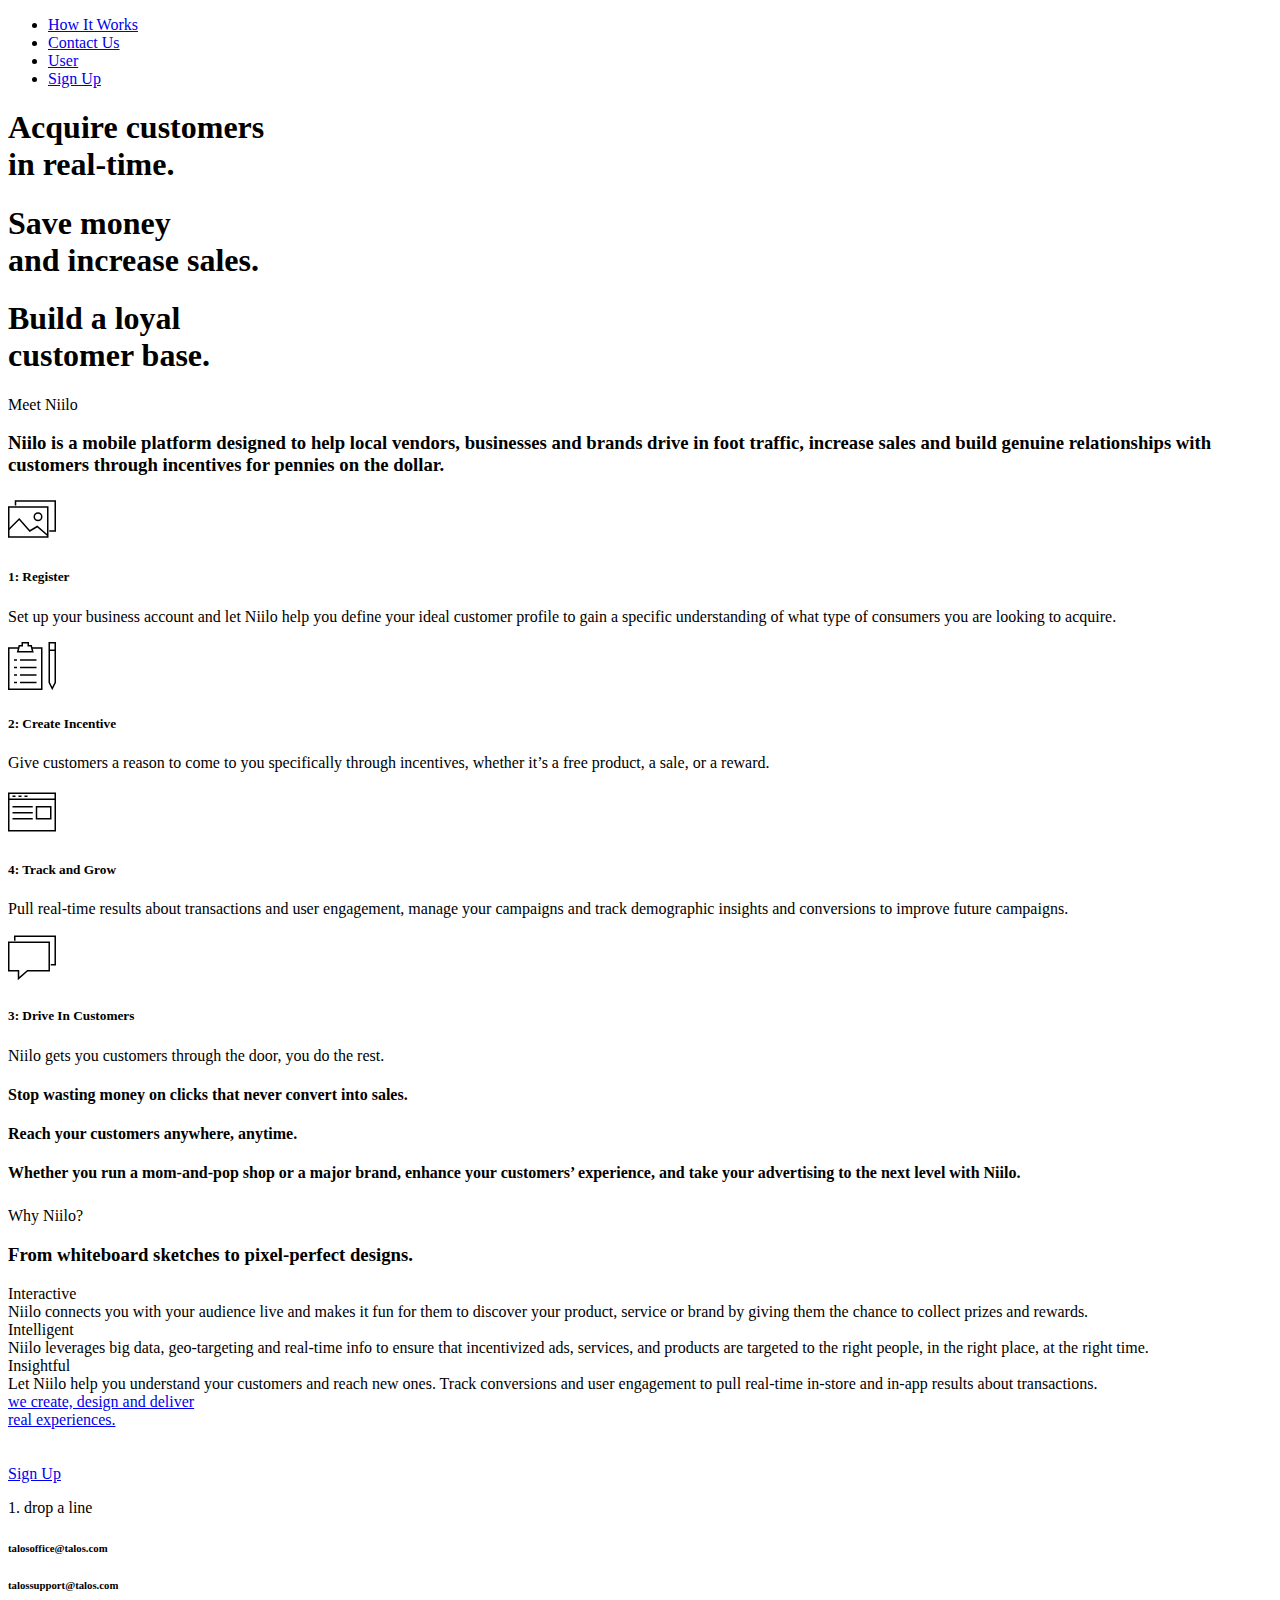
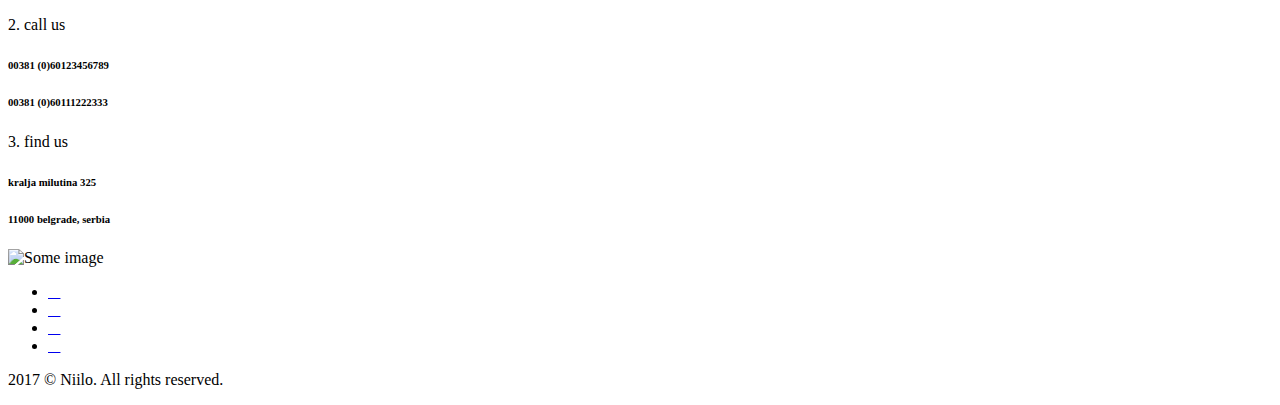
==== 1main/niilouser.html @ 0fad4020 "test branch" ====
<!DOCTYPE html>
<!--[if IE 8]><html class="no-js lt-ie9" lang="en"> <![endif]-->
<!--[if gt IE 8]>
<!--><html class="no-js" lang="en"><!--<![endif]-->
<head>

	<!-- Basic Page Needs
  ================================================== -->
	<meta charset="utf-8">
	<title>Niilo</title>
	<meta name="description" content="">
	<meta name="author" content="">

	<!-- Mobile Specific Metas
  ================================================== -->
	<meta name="viewport" content="width=device-width, initial-scale=1, maximum-scale=1">



	<!-- CSS
  ================================================== -->
	<link rel="stylesheet" href="css/base.css"/>
	<link rel="stylesheet" href="css/skeleton.css"/>
	<link rel="stylesheet" href="css/layout.css"/>
	<link rel="stylesheet" href="css/color.css"/>
	<link rel="stylesheet" href="css/font-awesome.css" />
	<link rel="stylesheet" href="css/et-line.css"/>
	<link rel="stylesheet" href="css/owl.carousel.css"/>
	<link rel="stylesheet" href="css/owl.transitions.css"/>
	<link rel="stylesheet" href="css/retina.css"/>



	<!-- Favicons
	================================================== -->
	<link rel="shortcut icon" href="favicon.png">
	<link rel="apple-touch-icon" href="apple-touch-icon.png">
	<link rel="apple-touch-icon" sizes="72x72" href="apple-touch-icon-72x72.png">
	<link rel="apple-touch-icon" sizes="114x114" href="apple-touch-icon-114x114.png">

	<script type="text/javascript" src="js/modernizr.custom.js"></script>


</head>
<body class="royal_preloader">

	<div id="royal_preloader"></div>

	<!-- MENU
    ================================================== -->


		<!-- Ensure links in Nav Bar redirect to appropriate spot on page -->

		<nav id="menu-wrap" class="menu-back cbp-af-header">
			<div class="container">
				<div class="twelve columns">
					<div class="logo"></div>
					<ul class="slimmenu">
						<li>
							<a href="#home">How It Works</a> <!--Top of Page-->
						</li>
						<li>
							<a href="#about">Contact Us</a> <!--Very bottom -->
						</li>
						<li>
							<a href="#work">User</a> <!-- Separate page "Users". Will use "Main" layout.-->
						</li>
						<li>
							<a href="#services">Sign Up</a> <!--Separate page. "Sign Up" will use "Travel" layout. -->
						</li>
						<!--<li>
							<a href="#blog">GONE</a>
						</li> -->
					</ul>
				</div>
			</div>
		</nav>

	<!-- Primary Page Layout  Turn "Your Digital Solution" to "Your AI-Powered Marketeer"
	================================================== -->

		<div class="section full-height" id="home">
			<div class="home-carousel-wrap">
				<div id="sync1" class="owl-carousel">
					<div class="item background-home-image-1">
						<div class="home-mask"></div>
						<div class="home-text">
							<div class="container fade-elements">
								<div class="twelve columns">
									<h1>Acquire customers <br>in real-time.</h1>
								</div>
							</div>
						</div>
					</div>
					<div class="item background-home-image-2">
						<div class="home-mask"></div>
						<div class="home-text">
							<div class="container fade-elements">
								<div class="twelve columns">
									<h1>Save money <br>and increase sales.</h1>
								</div>
							</div>
						</div>
					</div>
					<div class="item background-home-image-3">
						<div class="home-mask"></div>
						<div class="home-text">
							<div class="container fade-elements">
								<div class="twelve columns">
									<h1>Build a loyal<br> customer base.</h1>
								</div>
							</div>
						</div>
					</div>
				</div>

				<div id="sync2" class="owl-carousel fade-elements">
					<div class="item">
					</div>
					<div class="item">
					</div>
					<div class="item">
					</div>
				</div>
			</div>

			<a href="#about" data-gal="m_PageScroll2id" data-ps2id-offset="78"><div class="link-down fade-elements"></div></a>

		</div>


		<div class="section back-white" id="about">
			<div class="section padding-top-bottom">
				<div class="container">
					<div class="twelve columns">
						<div class="title-text left">
							<p><span>Meet Niilo</span></p>
							<h3>Niilo is a mobile platform designed to help local vendors, businesses and brands drive in foot traffic, increase sales and build genuine relationships with customers through incentives for pennies on the dollar.</h3>
						</div>
					</div>
					<div class="six columns" >
						<div class="about-wrap">
							<div class="about-icon">
								<svg version="1.1" id="svg-icon-1" xmlns="http://www.w3.org/2000/svg" xmlns:xlink="http://www.w3.org/1999/xlink" x="0px" y="0px"
									 width="48px" height="48px" viewBox="0 0 64 64" enable-background="new 0 0 64 64" xml:space="preserve">
								<g>
									<rect x="1" y="16" fill="none" stroke="#000000" stroke-width="2" stroke-miterlimit="10" width="52" height="40"/>
								</g>
								<polyline fill="none" stroke="#000000" stroke-width="2" stroke-miterlimit="10" points="10,14 10,8 63,8 63,48 55,48 "/>
								<polyline fill="none" stroke="#000000" stroke-width="2" stroke-miterlimit="10" points="1,46 15,32 29,48 39,42 53,54 "/>
								<circle fill="none" stroke="#000000" stroke-width="2" stroke-miterlimit="10" cx="40" cy="29" r="5"/>
								</svg>
							</div>
							<h5 data-scroll-reveal="enter bottom move 100px over 1s after 0.3s">1: Register</h5>
							<p data-scroll-reveal="enter bottom move 100px over 1s after 0.3s">Set up your business account and let Niilo help you define your ideal customer profile to gain a specific understanding of what type of consumers you are looking to acquire.</p>
						</div>
					</div>
					<div class="six columns" >
						<div class="about-wrap">
							<div class="about-icon">
								<svg version="1.1" id="svg-icon-2" xmlns="http://www.w3.org/2000/svg" xmlns:xlink="http://www.w3.org/1999/xlink" x="0px" y="0px"
									 width="48px" height="48px" viewBox="0 0 64 64" enable-background="new 0 0 64 64" xml:space="preserve">
								<line fill="none" stroke="#000000" stroke-width="2" stroke-miterlimit="10" x1="16" y1="24" x2="38" y2="24"/>
								<line fill="none" stroke="#000000" stroke-width="2" stroke-miterlimit="10" x1="16" y1="34" x2="38" y2="34"/>
								<line fill="none" stroke="#000000" stroke-width="2" stroke-miterlimit="10" x1="16" y1="44" x2="38" y2="44"/>
								<line fill="none" stroke="#000000" stroke-width="2" stroke-miterlimit="10" x1="16" y1="54" x2="38" y2="54"/>
								<line fill="none" stroke="#000000" stroke-width="2" stroke-miterlimit="10" x1="12" y1="24" x2="8" y2="24"/>
								<line fill="none" stroke="#000000" stroke-width="2" stroke-miterlimit="10" x1="12" y1="34" x2="8" y2="34"/>
								<line fill="none" stroke="#000000" stroke-width="2" stroke-miterlimit="10" x1="12" y1="44" x2="8" y2="44"/>
								<line fill="none" stroke="#000000" stroke-width="2" stroke-miterlimit="10" x1="12" y1="54" x2="8" y2="54"/>
								<polyline fill="none" stroke="#000000" stroke-width="2" stroke-miterlimit="10" points="14,8 1,8 1,63 45,63 45,8 32,8 "/>
								<polygon fill="none" stroke="#000000" stroke-width="2" stroke-miterlimit="10" points="27,5 27,1 19,1 19,5 15,5 13,13 33,13 31,5
									"/>
								<polygon fill="none" stroke="#000000" stroke-width="2" stroke-miterlimit="10" points="55,1 55,54 59,62 63,54 63,1 "/>
								<line fill="none" stroke="#000000" stroke-width="2" stroke-miterlimit="10" x1="55" y1="11" x2="63" y2="11"/>
								</svg>
							</div>
							<h5 data-scroll-reveal="enter bottom move 100px over 1s after 0.5s">2: Create Incentive</h5>
							<p data-scroll-reveal="enter bottom move 100px over 1s after 0.5s">Give customers a reason to come to you specifically through incentives, whether it’s a free product, a sale, or a reward.</p>
						</div>
					</div>
					<div class="six columns" >
						<div class="about-wrap">
							<div class="about-icon">
								<svg version="1.1" id="svg-icon-3" xmlns="http://www.w3.org/2000/svg" xmlns:xlink="http://www.w3.org/1999/xlink" x="0px" y="0px"
									 width="48px" height="48px" viewBox="0 0 64 64" enable-background="new 0 0 64 64" xml:space="preserve">
								<rect x="1" y="7" fill="none" stroke="#000000" stroke-width="2" stroke-miterlimit="10" width="62" height="50"/>
								<line fill="none" stroke="#000000" stroke-width="2" stroke-miterlimit="10" x1="1" y1="15" x2="63" y2="15"/>
								<line fill="none" stroke="#000000" stroke-width="2" stroke-miterlimit="10" x1="10" y1="11" x2="6" y2="11"/>
								<line fill="none" stroke="#000000" stroke-width="2" stroke-miterlimit="10" x1="18" y1="11" x2="14" y2="11"/>
								<line fill="none" stroke="#000000" stroke-width="2" stroke-miterlimit="10" x1="26" y1="11" x2="22" y2="11"/>
								<line fill="none" stroke="#000000" stroke-width="2" stroke-miterlimit="10" x1="6" y1="25" x2="33" y2="25"/>
								<line fill="none" stroke="#000000" stroke-width="2" stroke-miterlimit="10" x1="6" y1="33" x2="33" y2="33"/>
								<line fill="none" stroke="#000000" stroke-width="2" stroke-miterlimit="10" x1="6" y1="41" x2="33" y2="41"/>
								<rect x="38" y="25" fill="none" stroke="#000000" stroke-width="2" stroke-miterlimit="10" width="19" height="16"/>
								</svg>
							</div>
							<h5 data-scroll-reveal="enter bottom move 100px over 1s after 0.3s">4: Track and Grow</h5>
							<p data-scroll-reveal="enter bottom move 100px over 1s after 0.3s">Pull real-time results about transactions and user engagement, manage your campaigns and track demographic insights and conversions to improve future campaigns.</p>
						</div>
					</div>
					<div class="six columns" >
						<div class="about-wrap">
							<div class="about-icon">
								<svg version="1.1" id="svg-icon-4" xmlns="http://www.w3.org/2000/svg" xmlns:xlink="http://www.w3.org/1999/xlink" x="0px" y="0px"
									 width="48px" height="48px" viewBox="0 0 64 64" enable-background="new 0 0 64 64" xml:space="preserve">
								<polygon fill="none" stroke="#000000" stroke-width="2" stroke-miterlimit="10" points="26,49.042 54.963,49.042 54.963,11.042
									1,11.042 1,49.042 14,49.042 14,59.486 "/>
								<polyline fill="none" stroke="#000000" stroke-width="2" stroke-miterlimit="10" points="57,41.042 62.963,41.042 62.963,3.042
									9,3.042 9,9 "/>
								</svg>
							</div>
							<h5 data-scroll-reveal="enter bottom move 100px over 1s after 0.5s">3: Drive In Customers</h5>
							<p data-scroll-reveal="enter bottom move 100px over 1s after 0.5s">Niilo gets you customers through the door, you do the rest.</p>
						</div>
					</div>
				</div>
			</div>


			<!-- Ashley would like the text centered, and the bar/quotes removed -->



			<div class="section padding-top-bottom back-dark">
				<div id="owl-sep-1" class="owl-carousel owl-theme" data-scroll-reveal="enter left move 150px over 0.7s after 0.2s">
					<div class="item">
						<div class="container">
							<div class="twelve columns">
								<div class="quote">
									<h4>Stop wasting money on clicks that never convert into sales.</h4>
								</div>
							</div>
						</div>
					</div>
					<div class="item">
						<div class="container">
							<div class="twelve columns">
								<div class="quote">
									<h4>Reach your customers anywhere, anytime.</h4>
								</div>
							</div>
						</div>
					</div>
					<div class="item">
						<div class="container">
							<div class="twelve columns">
								<div class="quote">
									<h4>Whether you run a mom-and-pop shop or a major brand, enhance your customers’ experience, and take your advertising to the next level with Niilo.</h4>
								</div>
							</div>
						</div>
					</div>
				</div>
			</div>




			<!-- Ashley would like this section removed



			<div class="section padding-top-bottom back-white">
				<div class="container">
					<div class="twelve columns">
						<div class="title-text left">
							<p>b. <span>our team</span></p>
							<h3 >We're a close team of creatives, designers & developers who work together to create beautiful, engaging digital experiences.</h3>
						</div>
					</div>
					<div class="four columns"  data-scroll-reveal="enter bottom move 100px over 1s after 0.3s">
						<div class="team-wrap fst">
							<h6>Alex Andrews</h6>
							<p>Vivamus dapibus rutrum mi ut aliquam. In hac habitasse platea dictumst. Integer sagittis neque a tortor tempor in.</p>
							<div class="social-team">
								<ul class="list-social-team">
									<li class="icon-team tipped" data-title="twitter"  data-tipper-options='{"direction":"top","follow":"true"}'>
										<a href="#">&#xf099;</a>
									</li>
									<li class="icon-team tipped" data-title="github"  data-tipper-options='{"direction":"top","follow":"true"}'>
										<a href="#">&#xf09b;</a>
									</li>
									<li class="icon-team tipped" data-title="pinterest"  data-tipper-options='{"direction":"top","follow":"true"}'>
										<a href="#">&#xf231;</a>
									</li>
									<li class="icon-team tipped" data-title="facebook"  data-tipper-options='{"direction":"top","follow":"true"}'>
										<a href="#">&#xf09a;</a>
									</li>
								</ul>
							</div>
							<img src="images/team1.png" alt="Some image" />
						</div>
					</div>
					<div class="four columns"  data-scroll-reveal="enter bottom move 100px over 1s after 0.5s">
						<div class="team-wrap snd">
							<h6>Marco Kulis</h6>
							<p>Vivamus dapibus rutrum mi ut aliquam. In hac habitasse platea dictumst. Integer sagittis neque a tortor tempor in.</p>
							<div class="social-team">
								<ul class="list-social-team">
									<li class="icon-team tipped" data-title="twitter"  data-tipper-options='{"direction":"top","follow":"true"}'>
										<a href="#">&#xf099;</a>
									</li>
									<li class="icon-team tipped" data-title="github"  data-tipper-options='{"direction":"top","follow":"true"}'>
										<a href="#">&#xf09b;</a>
									</li>
									<li class="icon-team tipped" data-title="pinterest"  data-tipper-options='{"direction":"top","follow":"true"}'>
										<a href="#">&#xf231;</a>
									</li>
									<li class="icon-team tipped" data-title="facebook"  data-tipper-options='{"direction":"top","follow":"true"}'>
										<a href="#">&#xf09a;</a>
									</li>
								</ul>
							</div>
							<img src="images/team2.png" alt="Some image" />
						</div>
					</div>
					<div class="four columns"  data-scroll-reveal="enter bottom move 100px over 1s after 0.7s">
						<div class="team-wrap trd">
							<h6>Frank Furius</h6>
							<p>Vivamus dapibus rutrum mi ut aliquam. In hac habitasse platea dictumst. Integer sagittis neque a tortor tempor in.</p>
							<div class="social-team">
								<ul class="list-social-team">
									<li class="icon-team tipped" data-title="twitter"  data-tipper-options='{"direction":"top","follow":"true"}'>
										<a href="#">&#xf099;</a>
									</li>
									<li class="icon-team tipped" data-title="github"  data-tipper-options='{"direction":"top","follow":"true"}'>
										<a href="#">&#xf09b;</a>
									</li>
									<li class="icon-team tipped" data-title="pinterest"  data-tipper-options='{"direction":"top","follow":"true"}'>
										<a href="#">&#xf231;</a>
									</li>
									<li class="icon-team tipped" data-title="facebook"  data-tipper-options='{"direction":"top","follow":"true"}'>
										<a href="#">&#xf09a;</a>
									</li>
								</ul>
							</div>
							<img src="images/team3.png" alt="Some image" />
						</div>
					</div>
				</div>
			</div>




-->

<!-- This section previously had numbers and counters. I've since removed the variables to instead leave a plain image -->


			<div class="section padding-top-bottom">
				<div class="parallax-1"></div>
				<div class="dark-over-sep"></div>
				<div class="container z-bigger">
					<div class="three columns">
						<div class="counter-wrap">
							<p></p>
							<h6></h6>
						</div>
					</div>
					<div class="three columns">
						<div class="counter-wrap">
							<p></span></p>
							<h6></h6>
						</div>
					</div>
					<div class="three columns">
						<div class="counter-wrap">
							<p></span></p>
							<h6></h6>
						</div>
					</div>
					<div class="three columns">
						<div class="counter-wrap">
							<p></span></p>
							<h6></h6>
						</div>
					</div>
				</div>
			</div>
		</div>



		<!-- Removal.


		<div class="section back-white" id="work">
			<div class="section padding-top-bottom">




				<div class="container">
					<div class="twelve columns">
						 <div class="title-text left">
							<p>c. <span>we do magic</span></p>
							<h3>We take pride in delivering only the best. We're an agency born out of a passion to make great products.</h3>
						</div>
					</div>

					<div class="clear"></div>

					<div class="portfolio"></div>

					<div class="expander-wrap relative">
						<div id="expander-wrap">
							<p class="cls-btn"><a class="close"></a></p>
							<div class="expander-inner"></div>
						</div>
					</div>

					<div class="clear"></div>

					<div class="five columns">
						<div class="work-wrap">
							<img src="images/portfolio/1a.jpg" alt="Some image"  data-scroll-reveal="enter bottom move 150px over 1s after 0.1s" />
							<img src="images/portfolio/1b.jpg" alt="Some image"  data-scroll-reveal="enter bottom move 150px over 1s after 0.3s" />
							<img src="images/portfolio/1c.jpg" alt="Some image"  data-scroll-reveal="enter bottom move 150px over 1s after 0.5s" />
						</div>
					</div>
					<div class="seven columns" data-scroll-reveal="enter right move 150px over 1s after 1.6s">
						<div class="translate-left">
							<div class="description-title-text left">
								<p>branding. <span>project title</span></p>
							</div>
							<div class="des-programs-author left">
								<h6>art direction, branding graphic design, html, css</h6>
								<p>author: <span>marco kulis</span></p>
								<a class="expander tipped" href="project1.html" data-title="ajax expander" data-tipper-options='{"direction":"top","follow":"true"}'><div class="link">discover</div></a>
							</div>
						</div>
					</div>

					<div class="clear"></div>

					<div class="five columns float-right">
						<div class="work-wrap">
							<img src="images/portfolio/4a.jpg" alt="Some image"  data-scroll-reveal="enter bottom move 150px over 1s after 0.1s" />
							<img src="images/portfolio/4b.jpg" alt="Some image"  data-scroll-reveal="enter bottom move 150px over 1s after 0.3s" />
							<img src="images/portfolio/4c.jpg" alt="Some image"  data-scroll-reveal="enter bottom move 150px over 1s after 0.5s" />
						</div>
					</div>
					<div class="seven columns float-right" data-scroll-reveal="enter left move 150px over 1s after 1.6s">
						<div class="translate-right">
							<div class="description-title-text right">
								<p>design. <span>project title</span></p>
							</div>
							<div class="des-programs-author right">
								<h6>art direction, branding graphic design, html, css</h6>
								<p>author: <span>marco kulis</span></p>
								<a class="expander tipped" href="project2.html" data-title="ajax expander" data-tipper-options='{"direction":"top","follow":"true"}'><div class="link">discover</div></a>
							</div>
						</div>
					</div>

					<div class="clear"></div>

					<div class="five columns">
						<div class="work-wrap">
							<img src="images/portfolio/3a.jpg" alt="Some image"  data-scroll-reveal="enter bottom move 150px over 1s after 0.1s" />
							<img src="images/portfolio/3b.jpg" alt="Some image"  data-scroll-reveal="enter bottom move 150px over 1s after 0.3s" />
							<img src="images/portfolio/3c.jpg" alt="Some image"  data-scroll-reveal="enter bottom move 150px over 1s after 0.5s" />
						</div>
					</div>
					<div class="seven columns" data-scroll-reveal="enter right move 150px over 1s after 1.6s">
						<div class="translate-left">
							<div class="description-title-text left">
								<p>art direction. <span>project title</span></p>
							</div>
							<div class="des-programs-author left">
								<h6>art direction, branding graphic design, html, css</h6>
								<p>author: <span>marco kulis</span></p>
								<a class="expander tipped" href="project3.html" data-title="ajax expander" data-tipper-options='{"direction":"top","follow":"true"}'><div class="link">discover</div></a>
							</div>
						</div>
					</div>

					<div class="clear"></div>

					<div class="five columns float-right">
						<div class="work-wrap">
							<img src="images/portfolio/2a.jpg" alt="Some image"  data-scroll-reveal="enter bottom move 150px over 1s after 0.1s" />
							<img src="images/portfolio/2b.jpg" alt="Some image"  data-scroll-reveal="enter bottom move 150px over 1s after 0.3s" />
							<img src="images/portfolio/2c.jpg" alt="Some image"  data-scroll-reveal="enter bottom move 150px over 1s after 0.5s" />
						</div>
					</div>
					<div class="seven columns float-right" data-scroll-reveal="enter left move 150px over 1s after 1.6s">
						<div class="translate-right">
							<div class="description-title-text right">
								<p>branding. <span>project title</span></p>
							</div>
							<div class="des-programs-author right">
								<h6>art direction, branding graphic design, html, css</h6>
								<p>author: <span>marco kulis</span></p>
								<a class="expander tipped" href="project4.html" data-title="ajax expander" data-tipper-options='{"direction":"top","follow":"true"}'><div class="link">discover</div></a>
							</div>
						</div>
					</div>

					<div class="clear"></div>
				</div>
			</div>





			<a href="#contact" data-gal="m_PageScroll2id" data-ps2id-offset="78">
				<div class="section back-dark">
					<div class="portfolio-bottom-link">work with us</div>
				</div>
			</a>
			<div class="section padding-top-bottom">
				<div class="parallax-2"></div>
				<div class="dark-over-sep"></div>
				<div class="container z-bigger">
					<div class="twelve columns" data-scroll-reveal="enter bottom move 150px over 0.7s after 0.2s">
						<div id="owl-logos" class="owl-carousel owl-theme">
							<div class="item">
								<img  src="images/logos/white1.png" alt="" />
							</div>
							<div class="item">
								<img  src="images/logos/white2.png" alt="" />
							</div>
							<div class="item">
								<img  src="images/logos/white3.png" alt="" />
							</div>
							<div class="item">
								<img  src="images/logos/white4.png" alt="" />
							</div>
							<div class="item">
								<img  src="images/logos/white5.png" alt="" />
							</div>
							<div class="item">
								<img  src="images/logos/white6.png" alt="" />
							</div>
							<div class="item">
								<img  src="images/logos/white1.png" alt="" />
							</div>
							<div class="item">
								<img  src="images/logos/white2.png" alt="" />
							</div>
							<div class="item">
								<img  src="images/logos/white3.png" alt="" />
							</div>
							<div class="item">
								<img  src="images/logos/white4.png" alt="" />
							</div>
							<div class="item">
								<img  src="images/logos/white5.png" alt="" />
							</div>
							<div class="item">
								<img  src="images/logos/white6.png" alt="" />
							</div>
						</div>
					</div>
				</div>
			</div>
		</div>








		<div class="section back-white" id="services">
			<div class="section padding-top-bottom">
				<div class="container">
					<div class="twelve columns">
						<div class="title-text left">
							<p>d. <span>engaging digital</span></p>
							<h3>We create successful, innovative digital products from the initial concept through full product launch.</h3>
						</div>
					</div>
					<div class="four columns" data-scroll-reveal="enter bottom move 100px over 1s after 0.3s">
						<div class="services-wrap back-gray">
							<h5><span>&#xe001;</span> perfect design.</h5>
							<p>Proin fringilla augue at maximus vestibulum. Nam pulvinar vitae neque et porttitor. Praesent sed nisi eleifend.</p>
						</div>
					</div>
					<div class="four columns" data-scroll-reveal="enter bottom move 100px over 1s after 0.5s">
						<div class="services-wrap back-gray">
							<h5><span>&#xe02b;</span> web development.</h5>
							<p>Proin fringilla augue at maximus vestibulum. Nam pulvinar vitae neque et porttitor. Praesent sed nisi eleifend.</p>
						</div>
					</div>
					<div class="four columns" data-scroll-reveal="enter bottom move 100px over 1s after 0.7s">
						<div class="services-wrap back-gray">
							<h5><span>&#xe040;</span> social media.</h5>
							<p>Proin fringilla augue at maximus vestibulum. Nam pulvinar vitae neque et porttitor. Praesent sed nisi eleifend.</p>
						</div>
					</div>

					<div class="clear"></div>

					<div class="four columns" data-scroll-reveal="enter bottom move 100px over 1s after 0.3s">
						<div class="services-wrap back-gray">
							<h5><span>&#xe033;</span> graphic design.</h5>
							<p>Proin fringilla augue at maximus vestibulum. Nam pulvinar vitae neque et porttitor. Praesent sed nisi eleifend.</p>
						</div>
					</div>
					<div class="four columns" data-scroll-reveal="enter bottom move 100px over 1s after 0.5s">
						<div class="services-wrap back-gray">
							<h5><span>&#xe050;</span> reliable results.</h5>
							<p>Proin fringilla augue at maximus vestibulum. Nam pulvinar vitae neque et porttitor. Praesent sed nisi eleifend.</p>
						</div>
					</div>
					<div class="four columns" data-scroll-reveal="enter bottom move 100px over 1s after 0.7s">
						<div class="services-wrap back-gray">
							<h5><span>&#xe032;</span> copy writing.</h5>
							<p>Proin fringilla augue at maximus vestibulum. Nam pulvinar vitae neque et porttitor. Praesent sed nisi eleifend.</p>
						</div>
					</div>
				</div>
			</div>


		-->
			<div class="section padding-bottom">
				<div class="container">
					<div class="twelve columns">
						<div class="title-text left">
							<p><span>Why Niilo?</span></p>
							<h3>From whiteboard sketches to pixel-perfect designs.</h3>
						</div>
					</div>



					<!-- Make sure each div is equal in size, consistent in style -->


					<div class="twelve columns">
						<div class="pricing-wrap">
							<div class="pricing-plan back-dark3" data-scroll-reveal="enter bottom move 100px over 1s after 0.3s">
								<div class="top">Interactive</div>
								<div class="price"><span class="small">Niilo connects you with your audience live and makes it fun for them to discover your product, service or brand by giving them the chance to collect prizes and rewards.</span></div>
							</div>

							<div class="pricing-plan back-dark2" data-scroll-reveal="enter bottom move 100px over 1s after 0.5s">
								<div class="top">Intelligent</div>
								<div class="price"><span class="small">Niilo leverages big data, geo-targeting and real-time info to ensure that incentivized ads, services, and products are targeted to the right people, in the right place, at the right time.</span></div>
							</div>

							<div class="pricing-plan back-dark1" data-scroll-reveal="enter bottom move 100px over 1s after 0.7s">
								<div class="top">Insightful</div>
								<div class="price"><span class="small">Let Niilo help you understand your customers and reach new ones.  Track conversions and user engagement to pull real-time in-store and in-app results about transactions.</span></div>
							</div>
						</div>
					</div>
				</div>
			</div>
			<a href="#contact" data-gal="m_PageScroll2id" data-ps2id-offset="78">
				<div class="section back-dark">
					<div class="parallax-3"></div>
					<div class="dark-over-sep"></div>
					<div class="services-bottom-link">we create, design and deliver<br>real experiences.</div>
				</div>
			</a>
		</div>


<!-- Removal


		<div class="section back-white" id="blog">
			<div class="section padding-top-bottom">
				<div class="container">
					<div class="twelve columns">
						<div class="title-text left">
							<p>f. <span>you inspired me</span></p>
							<h3>I think the word 'blog' is an ugly word. I just don't know why people can't use the word 'journal.'</h3>
						</div>
					</div>
					<div class="six columns">
						<div class="journal-wrap">
							<img  src="images/blog/1.jpg" alt="" data-scroll-reveal="enter right move 150px over 0.7s after 0.2s"/>
							<div class="journal-det" data-scroll-reveal="enter right move 150px over 0.7s after 0.6s">
								<h6>author: Marco Kulis. <span>07.09.2016.</span></h6>
								<h5>Day of photography.</h5>
								<a href="../2blog/post.html"><div class="link">read more</div></a>
							</div>
						</div>
					</div>
					<div class="six columns">
						<div class="journal-wrap">
							<img  src="images/blog/2.jpg" alt="" data-scroll-reveal="enter right move 150px over 0.7s after 1.2s"/>
							<div class="journal-det" data-scroll-reveal="enter right move 150px over 0.7s after 1.6s">
								<h6>author: Marco Kulis. <span>03.09.2016.</span></h6>
								<h5>The hidden entry.</h5>
								<a href="../2blog/post.html"><div class="link">read more</div></a>
							</div>
						</div>
					</div>

					<div class="clear"></div>

					<div class="six columns">
						<div class="journal-wrap-right">
							<img  src="images/blog/3.jpg" alt="" data-scroll-reveal="enter left move 150px over 0.7s after 1.2s"/>
							<div class="journal-det-right" data-scroll-reveal="enter left move 150px over 0.7s after 1.6s">
								<h6>author: Marco Kulis. <span>27.08.2016.</span></h6>
								<h5>Blown leaves.</h5>
								<a href="../2blog/post.html"><div class="link">read more</div></a>
							</div>
						</div>
					</div>




					<div class="six columns">
						<div class="journal-wrap-right">
							<img  src="images/blog/4.jpg" alt="" data-scroll-reveal="enter left move 150px over 0.7s after 0.2s"/>
							<div class="journal-det-right" data-scroll-reveal="enter left move 150px over 0.7s after 0.6s">
								<h6>author: Marco Kulis. <span>25.08.2016.</span></h6>
								<h5>Moments from a life.</h5>
								<a href="../2blog/post.html"><div class="link">read more</div></a>
							</div>
						</div>
					</div>
				</div>
			</div>


		-->

		<br>
		<br>
			<a href="../2blog/index.html">
				<div class="section back-dark">
					<div class="portfolio-bottom-link">Sign Up</div> <!-- Link goes to same spot as Nav Bar sign-up -->
				</div>
			</a>
		</div>

<!-- Ashley would like to potentially replace the map below with an image -->


		<div class="section back-white" id="contact">
			<div class="section">
				<div id="cd-google-map">
					<div id="google-container"></div>
					<div id="cd-zoom-in"></div>
					<div id="cd-zoom-out"></div>
				</div>
			</div>
			<div class="section">
				<div class="container">
					<div class="twelve columns remove-top">
						<div class="contact-det-wrap" data-scroll-reveal="enter bottom move 100px over 1s after 0.3s">
							<div class="contact-det">
								<p>1. <span>drop a line</span></p>
								<h6>talosoffice@talos.com</h6>
								<h6>talossupport@talos.com</h6>
							</div>
							<div class="contact-det">
								<p>2. <span>call us</span></p>
								<h6>00381 (0)60123456789</h6>
								<h6>00381 (0)60111222333</h6>
							</div>
							<div class="contact-det">
								<p>3. <span>find us</span></p>
								<h6>kralja milutina 325</h6>
								<h6>11000 belgrade, serbia</h6>
							</div>
						</div>
					</div>
				</div>
			</div>
			<div class="section padding-bottom">
				<div class="container">
					<!-- We want white space instead.

					<form name="ajax-form" id="ajax-form" action="mail-it.php" method="post">
						<div class="six columns" data-scroll-reveal="enter bottom move 100px over 1s after 0.5s">
							<label for="name">
								<span class="error" id="err-name">please enter name</span>
							</label>
							<input name="name" id="name" type="text"   placeholder="Your Name: *"/>
						</div>
						<div class="six columns" data-scroll-reveal="enter bottom move 100px over 1s after 0.5s">
							<label for="email">
								<span class="error" id="err-email">please enter e-mail</span>
								<span class="error" id="err-emailvld">e-mail is not a valid format</span>
							</label>
							<input name="email" id="email" type="text"  placeholder="E-Mail: *"/>
						</div>
						<div class="twelve columns" data-scroll-reveal="enter bottom move 100px over 1s after 0.5s">
							<label for="message"></label>
							<textarea name="message" id="message" placeholder="Tell Us Everything"></textarea>
						</div>
						<div class="twelve columns" data-scroll-reveal="enter bottom move 100px over 1s after 0.5s">
							<div id="button-con"><button class="send_message button-effect button--moema button--text-thick button--text-upper button--size-s" id="send" data-lang="en">submit</button></div>
						</div>
						<div class="clear"></div>
						<div class="error text-align-center" id="err-form">There was a problem validating the form please check!</div>
						<div class="error text-align-center" id="err-timedout">The connection to the server timed out!</div>
						<div class="error" id="err-state"></div>
					</form>

					<div class="clear"></div>
					<div id="ajaxsuccess">Successfully sent!!</div>
					<div class="clear"></div>
				</div>
			</div>
		</div> -->


<!-- Ashley would like the section below to fit the whole width of page-->

		<div class="section back-dark padding-top-bottom overflow-hidden">
			<div class="container">
				<div class="six columns" data-scroll-reveal="enter bottom move 100px over 1s after 0.4s">
					<div class="footer-top">
						<img src="images/logo.png" alt="Some image" />
					</div>
				</div>
				<div class="six columns" data-scroll-reveal="enter bottom move 100px over 1s after 0.4s">
					<div class="footer-top">
						<div class="social-footer">
							<ul class="list-social-footer">
								<li class="icon-footer tipped" data-title="twitter"  data-tipper-options='{"direction":"top","follow":"true"}'>
									<a href="#">&#xf099;</a>
								</li>
								<li class="icon-footer tipped" data-title="github"  data-tipper-options='{"direction":"top","follow":"true"}'>
									<a href="#">&#xf09b;</a>
								</li>
								<li class="icon-footer tipped" data-title="pinterest"  data-tipper-options='{"direction":"top","follow":"true"}'>
									<a href="#">&#xf231;</a>
								</li>
								<li class="icon-footer tipped" data-title="facebook"  data-tipper-options='{"direction":"top","follow":"true"}'>
									<a href="#">&#xf09a;</a>
								</li>
							</ul>
						</div>
					</div>
				</div>




				<div class="twelve columns remove-top remove-bottom" data-scroll-reveal="enter bottom move 100px over 1s after 0.4s">
					<div class="footer-line"></div>
				</div>
				<div class="five columns" data-scroll-reveal="enter bottom move 100px over 1s after 0.4s">
					<div class="left-footer">
						<p>2017 © Niilo. All rights reserved.</p>
					</div>
				</div>
				<div class="two columns" data-scroll-reveal="enter bottom move 100px over 1s after 0.4s">
					<a href="#home" data-gal="m_PageScroll2id"><div class="arrow-up-footer"></div></a>
				</div>
				<div class="five columns" data-scroll-reveal="enter bottom move 100px over 1s after 0.4s">
					<div class="right-footer">
					</div>
				</div>
			</div>
		</div>





	<!-- JAVASCRIPT
    ================================================== -->
<script type="text/javascript" src="js/jquery-2.1.1.js"></script>
<script type="text/javascript" src="js/royal_preloader.min.js"></script>
<script type="text/javascript" src="js/plugins.js"></script>
<script type="text/javascript" src="https://maps.googleapis.com/maps/api/js?key=AIzaSyAvpnlHRidMIU374bKM5-sx8ruc01OvDjI"></script>
	<!-- ==================
		Go to this link to activated your google map API KEY https://developers.google.com/maps/documentation/javascript/tutorial#api_key
		your key replace in script link for google map after .../maps/api/js?key=HERE_YOUR_API_KEY
		coordinates for map you can change in custom.js file
	================== -->
<script type="text/javascript" src="js/contact.js"></script>
<script type="text/javascript" src="js/custom.js"></script>
<!-- End Document
================================================== -->
</body>
</html>
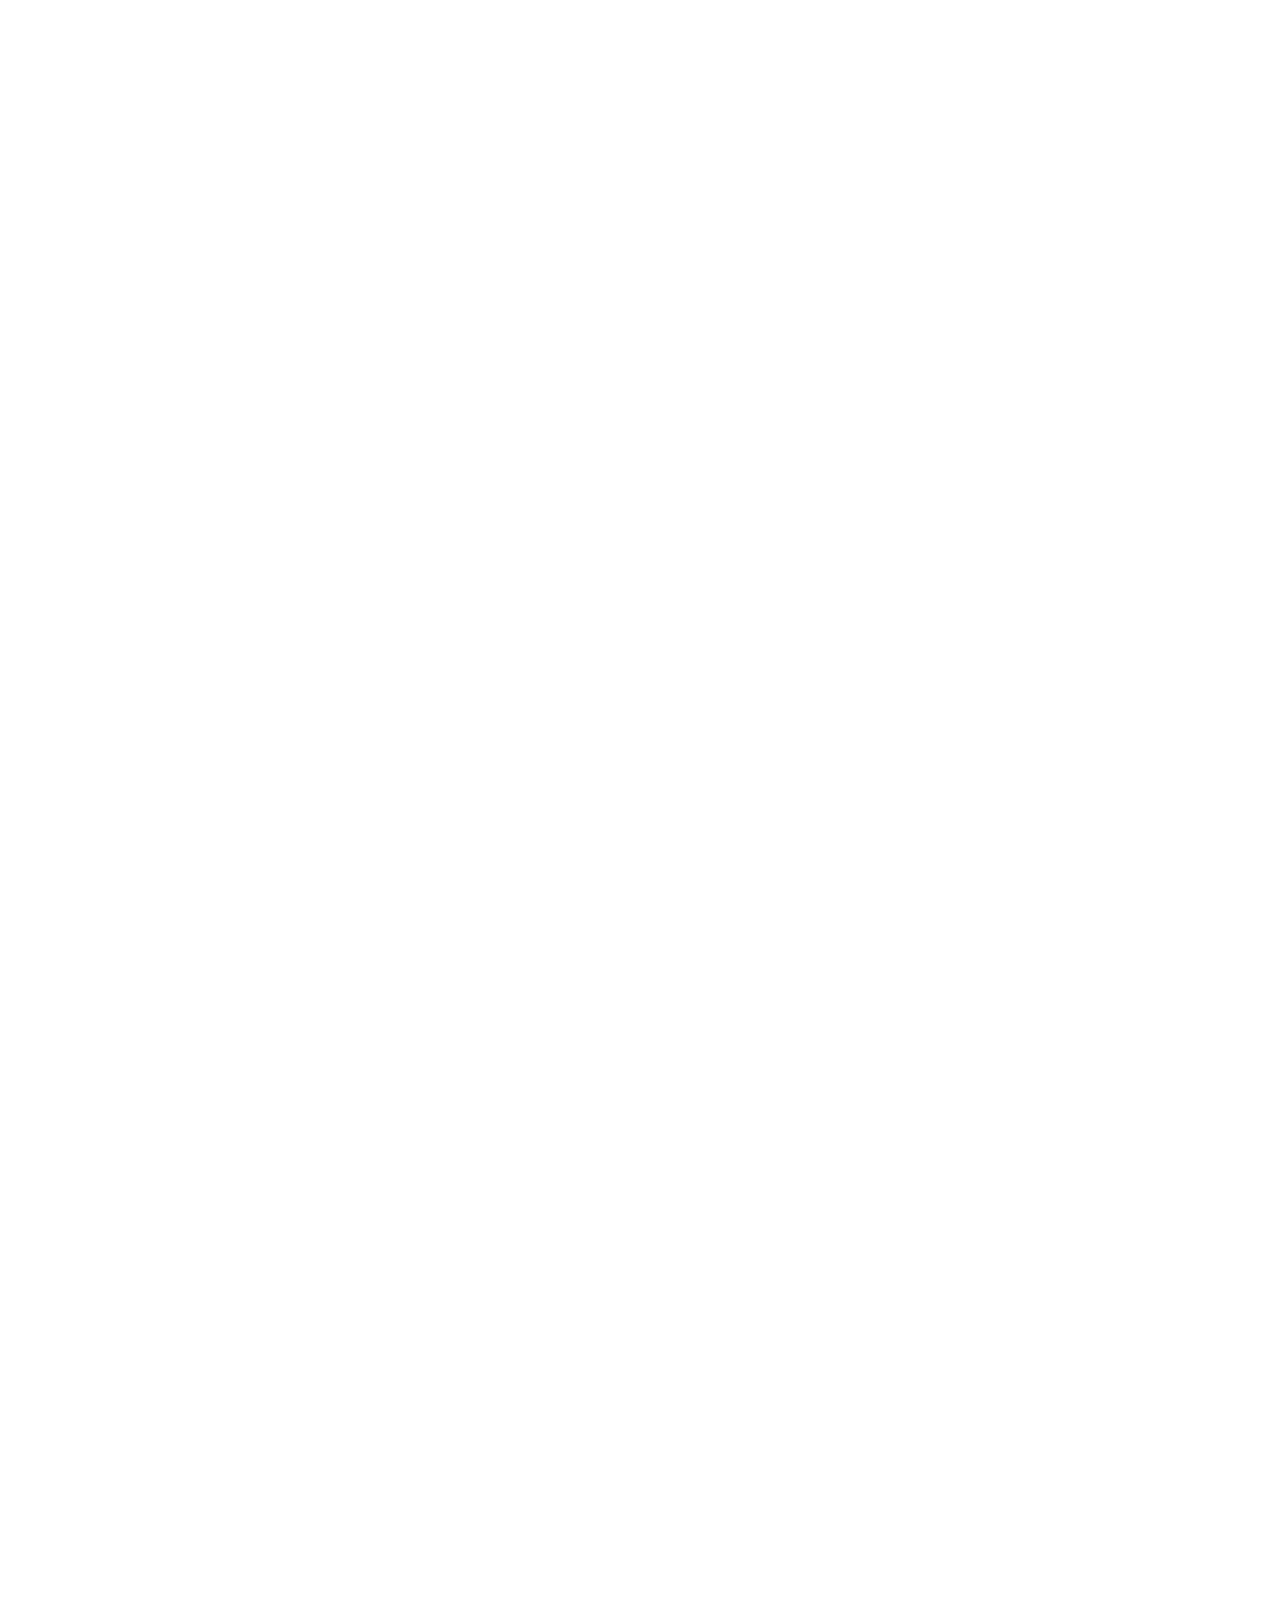
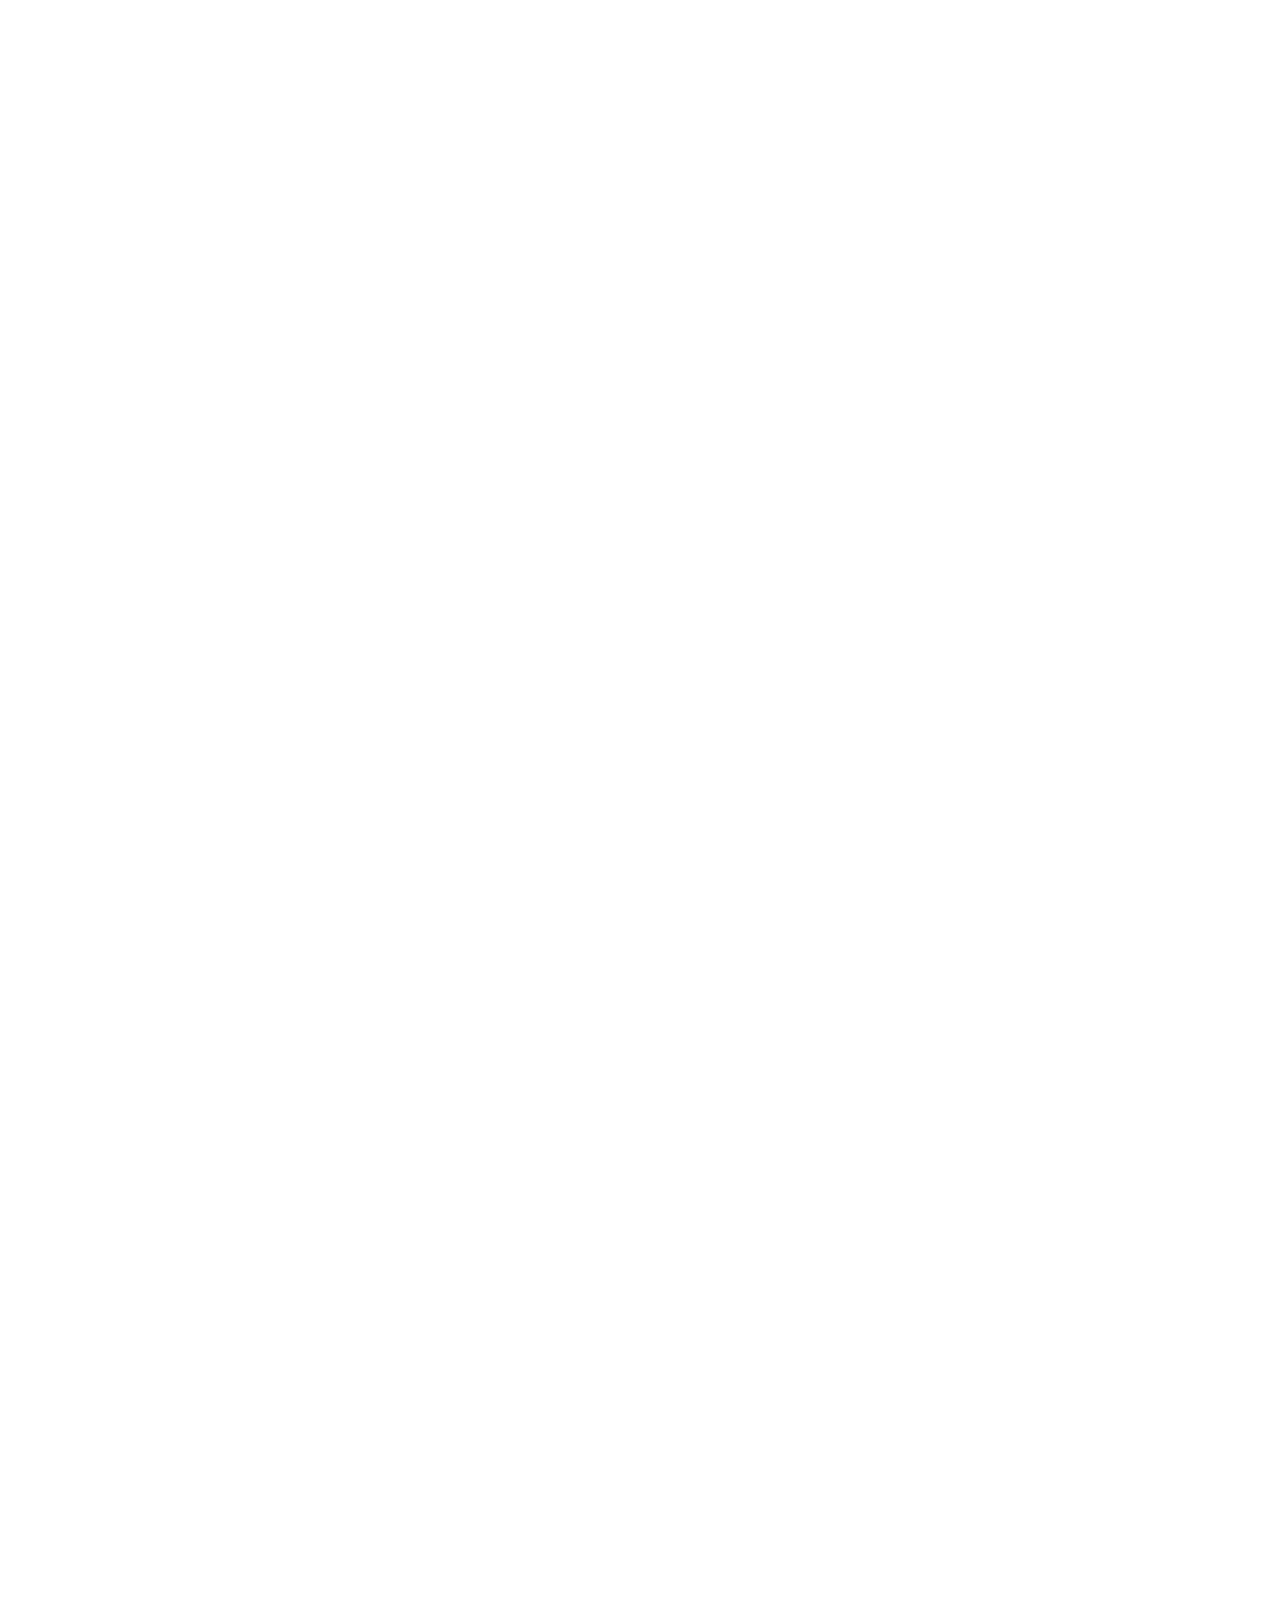
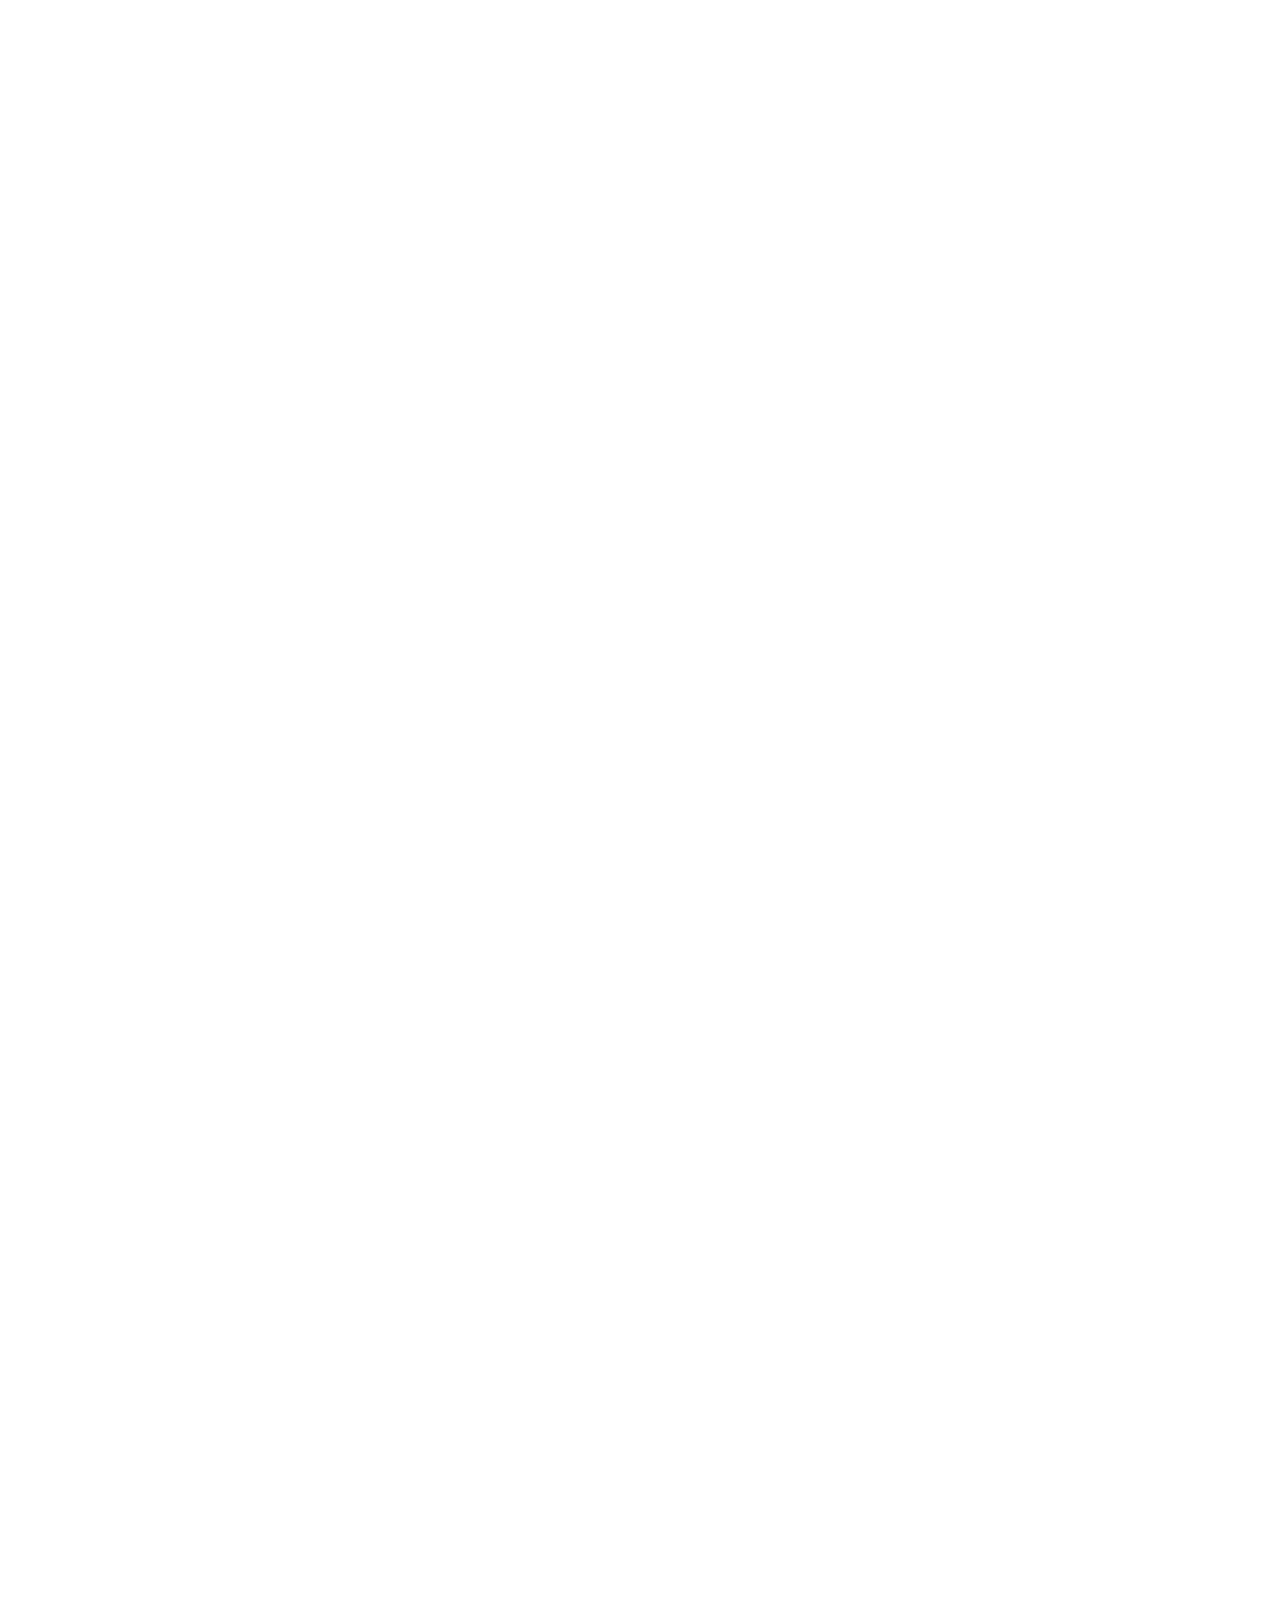
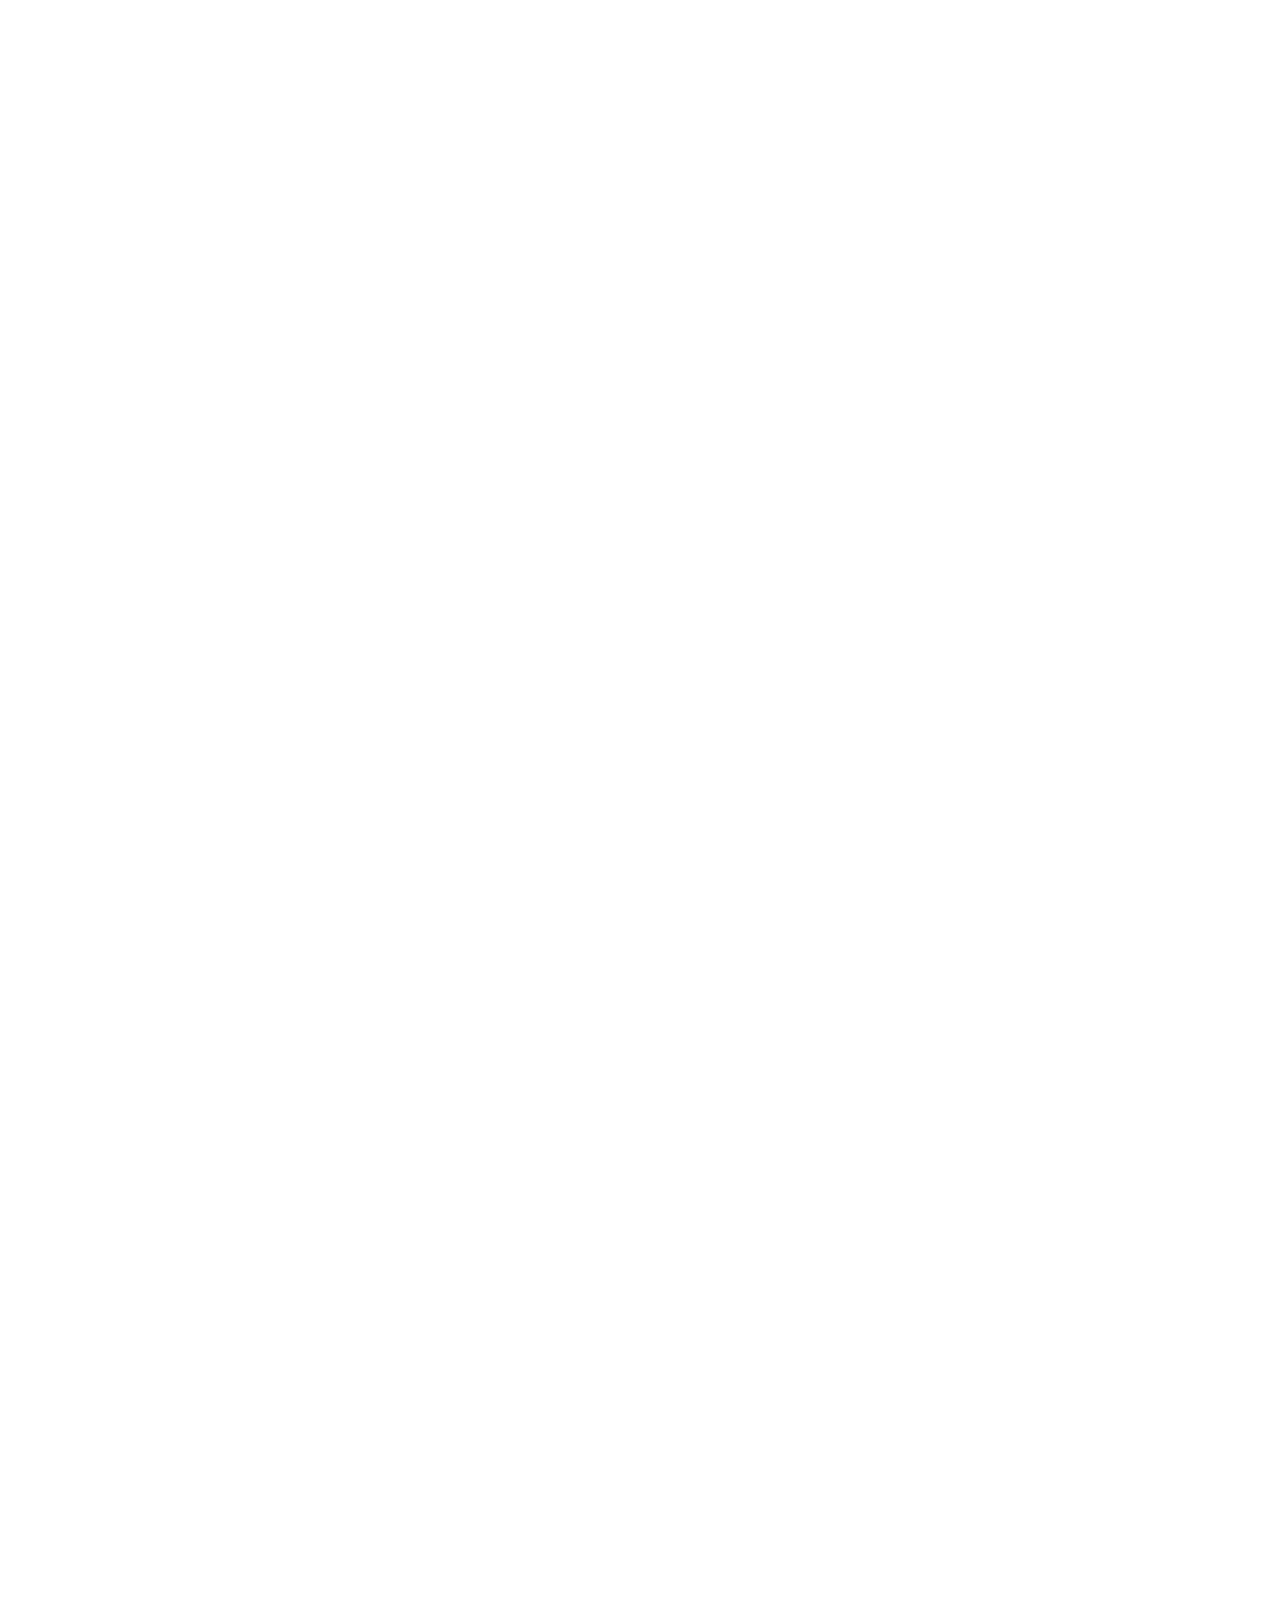
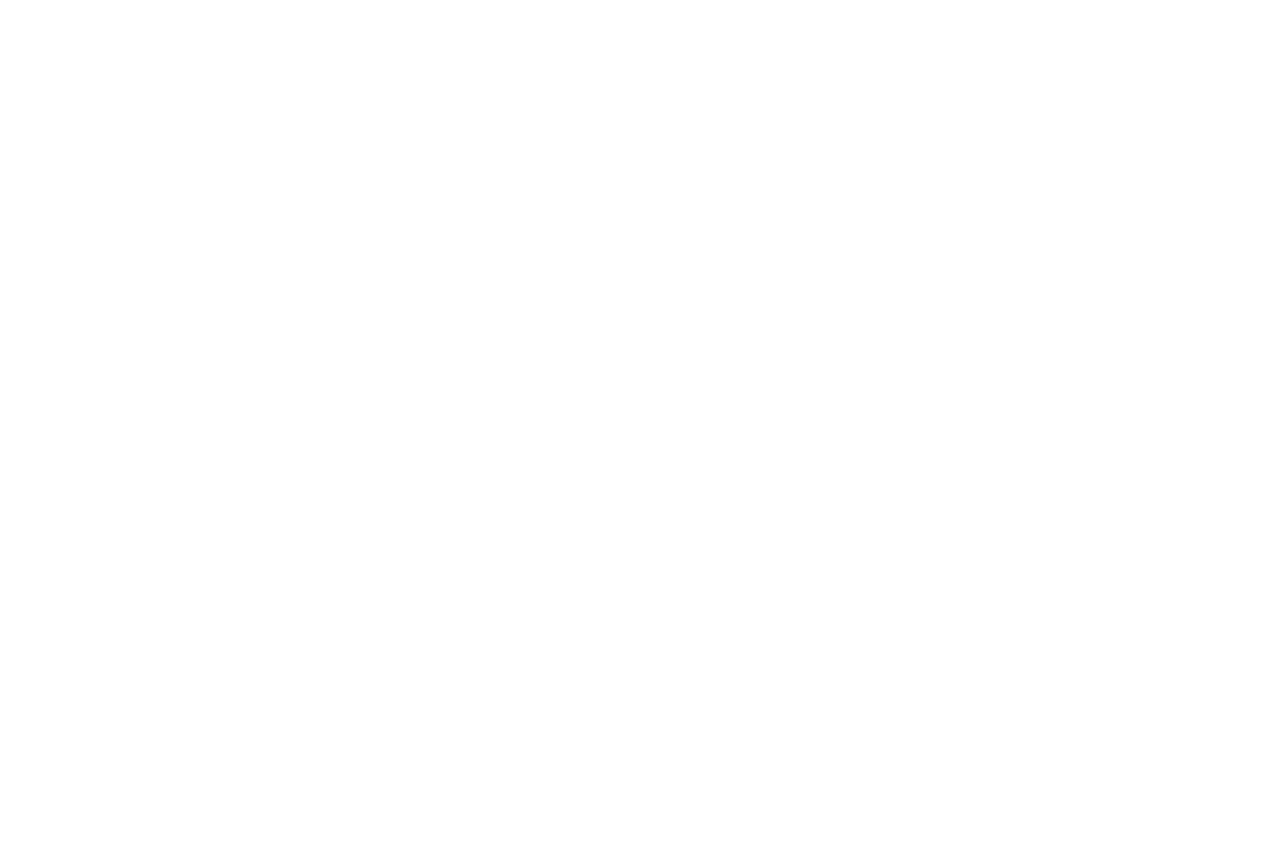
==== commit 512393d6: "ready for upload" ====
--- a/1main/niilouser.html
+++ b/1main/niilouser.html
@@ -61,13 +61,13 @@
 							<a href="#home">How It Works</a> <!--Top of Page-->
 						</li>
 						<li>
-							<a href="#about">Contact Us</a> <!--Very bottom -->
+							<a href="#contact">Contact Us</a> <!--Very bottom -->
 						</li>
 						<li>
-							<a href="#work">User</a> <!-- Separate page "Users". Will use "Main" layout.-->
+							<a href="#">User</a> <!-- Separate page "Users". Will use "Main" layout.-->
 						</li>
 						<li>
-							<a href="#services">Sign Up</a> <!--Separate page. "Sign Up" will use "Travel" layout. -->
+							<a href="../14travel/index.html">Sign Up</a> <!--Separate page. "Sign Up" will use "Travel" layout. -->
 						</li>
 						<!--<li>
 							<a href="#blog">GONE</a>
@@ -128,6 +128,158 @@
 			<a href="#about" data-gal="m_PageScroll2id" data-ps2id-offset="78"><div class="link-down fade-elements"></div></a>
 
 		</div>
+
+		<div class="section back-white" id="services">
+			<div class="section padding-top-bottom">
+				<div class="container">
+					<div class="twelve columns">
+						<div class="title-text left">
+							<p><span>how he works</span></p>
+							<h3>The best way to get to know your city is to get out there, and explore. However, there aren’t any platforms that allow you to discover the city around you in an efficient, inexpensive, yet fun way. Until now! Meet Niilo. He gets you moving around the city discovering and engaging with local vendors, businesses and brands to unlock incentives and rewards. As you travel through the real world, he makes it easy to zero in on the perfect experience by offering curated, real-time results based on your current needs.</h3>
+						</div>
+					</div>
+					<div class="four columns" data-scroll-reveal="enter bottom move 100px over 1s after 0.3s">
+						<div class="services-wrap back-gray">
+							<h5><span>&#xe001;</span>Create Profile & Identify Interests</h5>
+							<p>Sign up through Facebook or email, set up a user profile by identifying your tastes and interests and get ready to explore and save with Niilo!</p>
+						</div>
+					</div>
+					<div class="four columns" data-scroll-reveal="enter bottom move 100px over 1s after 0.5s">
+						<div class="services-wrap back-gray">
+							<h5><span>&#xe02b;</span>Collect or Request Incentives</h5>
+							<p>Simply step out and explore or create a request to connect live with local businesses and brands through customized incentives sent directly to you.</p>
+						</div>
+					</div>
+					<div class="four columns" data-scroll-reveal="enter bottom move 100px over 1s after 0.7s">
+						<div class="services-wrap back-gray">
+							<h5><span>&#xe040;</span>Redeem Incentives in Real-Time</h5>
+							<p>Take advantage by redeeming the incentive live. Stay in the loop and keep track of the places you’ve been and the people you’ve met.</p>
+						</div>
+					</div>
+				</div>
+			</div>
+
+			<a href="#contact" data-gal="m_PageScroll2id" data-ps2id-offset="78">
+				<div class="section back-dark">
+					<div class="parallax-3"></div>
+					<div class="dark-over-sep"></div>
+					<div class="services-bottom-link">Wherever you are, Niilo has your back.</div>
+				</div>
+			</a>
+
+			<div class="section back-white" id="work">
+				<div class="section padding-top-bottom">
+
+
+
+
+					<div class="container">
+						<div class="twelve columns">
+							 <div class="title-text left">
+								<p><span>Niilo is More Than Just Your AI-Powered Guide</span></p>
+								<h3>He helps you...</h3>
+							</div>
+						</div>
+
+						<div class="clear"></div>
+
+						<div class="portfolio"></div>
+
+						<div class="expander-wrap relative">
+							<div id="expander-wrap">
+								<p class="cls-btn"><a class="close"></a></p>
+								<div class="expander-inner"></div>
+							</div>
+						</div>
+
+						<div class="clear"></div>
+
+						<div class="five columns">
+							<div class="work-wrap">
+								<img src="images/portfolio/1a.jpg" alt="Some image"  data-scroll-reveal="enter bottom move 150px over 1s after 0.1s" />
+								<img src="images/portfolio/1b.jpg" alt="Some image"  data-scroll-reveal="enter bottom move 150px over 1s after 0.3s" />
+								<img src="images/portfolio/1c.jpg" alt="Some image"  data-scroll-reveal="enter bottom move 150px over 1s after 0.5s" />
+							</div>
+						</div>
+						<div class="seven columns" data-scroll-reveal="enter right move 150px over 1s after 1.6s">
+							<div class="translate-left">
+								<div class="description-title-text left">
+									<p><span>Get out and connect.</span></p>
+								</div>
+								<div class="des-programs-author left">
+									<h6>Niilo fuels those face-to-face interactions by connecting you to local establishments live.</h6>
+									<!-- <a class="expander tipped" href="project1.html" data-title="ajax expander" data-tipper-options='{"direction":"top","follow":"true"}'><div class="link">discover</div></a> -->
+								</div>
+							</div>
+						</div>
+
+						<div class="clear"></div>
+
+						<div class="five columns float-right">
+							<div class="work-wrap">
+								<img src="images/portfolio/4a.jpg" alt="Some image"  data-scroll-reveal="enter bottom move 150px over 1s after 0.1s" />
+								<img src="images/portfolio/4b.jpg" alt="Some image"  data-scroll-reveal="enter bottom move 150px over 1s after 0.3s" />
+								<img src="images/portfolio/4c.jpg" alt="Some image"  data-scroll-reveal="enter bottom move 150px over 1s after 0.5s" />
+							</div>
+						</div>
+						<div class="seven columns float-right" data-scroll-reveal="enter left move 150px over 1s after 1.6s">
+							<div class="translate-right">
+								<div class="description-title-text right">
+									<p><span>Become a tourist in your own city.</span></p>
+								</div>
+								<div class="des-programs-author right">
+									<h6>Niilo encourages you to experience new restaurants, bars, shops and brands through offers curated to your real-time needs.</h6>
+									<!-- <a class="expander tipped" href="project2.html" data-title="ajax expander" data-tipper-options='{"direction":"top","follow":"true"}'><div class="link">discover</div></a> -->
+								</div>
+							</div>
+						</div>
+
+						<div class="clear"></div>
+
+						<div class="five columns">
+							<div class="work-wrap">
+								<img src="images/portfolio/3a.jpg" alt="Some image"  data-scroll-reveal="enter bottom move 150px over 1s after 0.1s" />
+								<img src="images/portfolio/3b.jpg" alt="Some image"  data-scroll-reveal="enter bottom move 150px over 1s after 0.3s" />
+								<img src="images/portfolio/3c.jpg" alt="Some image"  data-scroll-reveal="enter bottom move 150px over 1s after 0.5s" />
+							</div>
+						</div>
+						<div class="seven columns" data-scroll-reveal="enter right move 150px over 1s after 1.6s">
+							<div class="translate-left">
+								<div class="description-title-text left">
+									<p><span>Save Money</span></p>
+								</div>
+								<div class="des-programs-author left">
+									<h6>The more you engage with businesses and brands, the better the perks. Gain access to local deals and even get free swag as a reward for trying new businesses or brands.</h6>
+									<!-- <a class="expander tipped" href="project3.html" data-title="ajax expander" data-tipper-options='{"direction":"top","follow":"true"}'><div class="link">discover</div></a> -->
+								</div>
+							</div>
+						</div>
+
+						<div class="clear"></div>
+
+						<!-- <div class="five columns float-right">
+							<div class="work-wrap">
+								<img src="images/portfolio/2a.jpg" alt="Some image"  data-scroll-reveal="enter bottom move 150px over 1s after 0.1s" />
+								<img src="images/portfolio/2b.jpg" alt="Some image"  data-scroll-reveal="enter bottom move 150px over 1s after 0.3s" />
+								<img src="images/portfolio/2c.jpg" alt="Some image"  data-scroll-reveal="enter bottom move 150px over 1s after 0.5s" />
+							</div>
+						</div> -->
+						<!-- <div class="seven columns float-right" data-scroll-reveal="enter left move 150px over 1s after 1.6s">
+							<div class="translate-right">
+								<div class="description-title-text right">
+									<p>branding. <span>project title</span></p>
+								</div>
+								<div class="des-programs-author right">
+									<h6>art direction, branding graphic design, html, css</h6>
+									<p>author: <span>marco kulis</span></p>
+									<a class="expander tipped" href="project4.html" data-title="ajax expander" data-tipper-options='{"direction":"top","follow":"true"}'><div class="link">discover</div></a>
+								</div>
+							</div>
+						</div> -->
+
+						<div class="clear"></div>
+					</div>
+				</div>
 
 
 		<div class="section back-white" id="about">
@@ -152,8 +304,7 @@
 								<circle fill="none" stroke="#000000" stroke-width="2" stroke-miterlimit="10" cx="40" cy="29" r="5"/>
 								</svg>
 							</div>
-							<h5 data-scroll-reveal="enter bottom move 100px over 1s after 0.3s">1: Register</h5>
-							<p data-scroll-reveal="enter bottom move 100px over 1s after 0.3s">Set up your business account and let Niilo help you define your ideal customer profile to gain a specific understanding of what type of consumers you are looking to acquire.</p>
+
 						</div>
 					</div>
 					<div class="six columns" >
@@ -176,8 +327,7 @@
 								<line fill="none" stroke="#000000" stroke-width="2" stroke-miterlimit="10" x1="55" y1="11" x2="63" y2="11"/>
 								</svg>
 							</div>
-							<h5 data-scroll-reveal="enter bottom move 100px over 1s after 0.5s">2: Create Incentive</h5>
-							<p data-scroll-reveal="enter bottom move 100px over 1s after 0.5s">Give customers a reason to come to you specifically through incentives, whether it’s a free product, a sale, or a reward.</p>
+
 						</div>
 					</div>
 					<div class="six columns" >
@@ -196,8 +346,7 @@
 								<rect x="38" y="25" fill="none" stroke="#000000" stroke-width="2" stroke-miterlimit="10" width="19" height="16"/>
 								</svg>
 							</div>
-							<h5 data-scroll-reveal="enter bottom move 100px over 1s after 0.3s">4: Track and Grow</h5>
-							<p data-scroll-reveal="enter bottom move 100px over 1s after 0.3s">Pull real-time results about transactions and user engagement, manage your campaigns and track demographic insights and conversions to improve future campaigns.</p>
+
 						</div>
 					</div>
 					<div class="six columns" >
@@ -211,8 +360,7 @@
 									9,3.042 9,9 "/>
 								</svg>
 							</div>
-							<h5 data-scroll-reveal="enter bottom move 100px over 1s after 0.5s">3: Drive In Customers</h5>
-							<p data-scroll-reveal="enter bottom move 100px over 1s after 0.5s">Niilo gets you customers through the door, you do the rest.</p>
+
 						</div>
 					</div>
 				</div>
--- a/1main/css/layout.css
+++ b/1main/css/layout.css
@@ -0,0 +1,2825 @@
+
+/*------------------------------------------------------------------
+
+Project:	Talos - Creative Multipurpose HTML Template
+Version:	1.0
+Last change:	24/09/16
+Assigned to:	IG Design
+Primary use:	Multipurpose OnePage Design
+
+
+Table of contents
+
+1. Preloader
+2. Navigation
+3. Primary
+4. Home
+5. About
+6. Quotes
+7. Team
+8. Separators
+9. Counter
+10. Work
+11. Ajax Projects Expander Styles
+12. Single External Project
+13. Logos Carousel
+14. Services
+15. Blog
+16. Contact
+14. Google Maps
+15. Contact Form
+16. Footers
+17. Tooltip
+18. Media Queries
+
+-------------------------------------------------------------------*/
+
+
+@import url(https://fonts.googleapis.com/css?family=Open+Sans:400,300,300italic,400italic,600,600italic,700,700italic,800,800italic&subset=latin,greek,greek-ext,vietnamese,cyrillic-ext,latin-ext,cyrillic);
+@import 'https://fonts.googleapis.com/css?family=Poppins:300,400,500,600,700&subset=devanagari,latin-ext';
+
+
+
+body.royal_preloader {
+    background: none;
+    visibility: hidden;
+}
+#royal_preloader {
+    visibility: visible;
+    position: fixed;
+	width:100%;
+	height:100%;
+    top: 0;
+    right: 0;
+    bottom: 0;
+    left: 0;
+    height: auto;
+    margin: 0;
+    z-index: 9999999999;
+}
+#royal_preloader.royal_preloader_number:before,
+#royal_preloader.royal_preloader_progress:before {
+    content: '';
+    position: absolute;
+    top: 0;
+    right: 0;
+    bottom: 0;
+    left: 0;
+    background-image: -webkit-radial-gradient(circle, rgba(255, 255, 255, 0.1), rgba(255, 255, 255, 0.01));
+    background-image: -moz-radial-gradient(circle, rgba(255, 255, 255, 0.1), rgba(255, 255, 255, 0.01));
+    background-image: -ms-radial-gradient(circle, rgba(255, 255, 255, 0.1), rgba(255, 255, 255, 0.01));
+    background-image: -o-radial-gradient(circle, rgba(255, 255, 255, 0.1), rgba(255, 255, 255, 0.01));
+    background-image: radial-gradient(circle, rgba(255, 255, 255, 0.1), rgba(255, 255, 255, 0.01));
+}
+#royal_preloader.complete {
+    opacity: 0;
+    -webkit-transition: opacity 0.2s linear 0.5s;
+       -moz-transition: opacity 0.2s linear 0.5s;
+        -ms-transition: opacity 0.2s linear 0.5s;
+         -o-transition: opacity 0.2s linear 0.5s;
+            transition: opacity 0.2s linear 0.5s;
+}
+#royal_preloader.royal_preloader_line {
+    height: 2px;
+    bottom: auto;
+}
+
+/* Number Mode */
+
+#royal_preloader.royal_preloader_number .royal_preloader_percentage {
+    position: absolute;
+    top: 0;
+    right: 0;
+    bottom: 0;
+    left: 0;
+    margin: auto;
+    width: 100px;
+    height: 100px;
+    border-width: 1px;
+    border-style: solid;
+    border-radius: 50%;
+    line-height: 100px;
+    font-size: 20px;
+    font-family: Impact, Arial;
+    text-shadow: 1px 1px 2px rgba(0, 0, 0, 0.1);
+    text-align: center;
+}
+#royal_preloader.royal_preloader_number .royal_preloader_percentage > div {
+    position: absolute;
+    top: -2px;
+    right: -2px;
+    bottom: -2px;
+    left: -2px;
+    border: 4px solid transparent;
+    border-left-color: #FFFFFF;
+    border-radius: 50%;
+    -webkit-animation: rotate 0.8s linear infinite;
+       -moz-animation: rotate 0.8s linear infinite;
+        -ms-animation: rotate 0.8s linear infinite;
+         -o-animation: rotate 0.8s linear infinite;
+            animation: rotate 0.8s linear infinite;
+}
+
+/* Line Mode */
+
+#royal_preloader.royal_preloader_line .royal_preloader_loader {
+    position: absolute;
+    height: 100%;
+    left: 0;
+}
+#royal_preloader.royal_preloader_line .royal_preloader_peg {
+    position: absolute;
+    right: 0;
+    height: 100%;
+    width: 100px;
+    opacity: 0.5;
+}
+
+/* Text Mode */
+
+#royal_preloader.royal_preloader_text .royal_preloader_loader {
+    color: #FFFFFF;
+    position: absolute;
+    top: 0;
+    bottom: 0;
+	opacity:.2;
+    left: 50%;
+	font-family: 'Poppins', sans-serif;
+	font-weight:700;
+    height: 80px;
+    line-height: 80px;
+    margin: auto;
+    letter-spacing: -4px;
+    font-size: 55px;
+    white-space: nowrap;
+}
+#royal_preloader.royal_preloader_text .royal_preloader_loader div {
+    position: absolute;
+    top: 0px;
+    right: 0px;
+    bottom: 0px;
+    left: 0%;
+    background-color: #000000;
+    opacity: 0.7;
+    filter: alpha(opacity=70);
+}
+
+/* Scale Text Mode */
+
+#royal_preloader.royal_preloader_scale_text .royal_preloader_loader {
+    color: #FFFFFF;
+    position: absolute;
+	font-family: 'Poppins', sans-serif;
+	font-weight:700;
+    top: 0;
+    bottom: 0;
+    left: 50%;
+    height: 32px;
+    line-height: 32px;
+    margin: auto;
+    letter-spacing: 1px;
+    font-size: 32px;
+    white-space: nowrap;
+}
+
+#royal_preloader.royal_preloader_scale_text .royal_preloader_loader span {
+    display: inline-block;
+    -webkit-transform: scale(0);
+       -moz-transform: scale(0);
+        -ms-transform: scale(0);
+         -o-transform: scale(0);
+            transform: scale(0);
+}
+
+#royal_preloader.royal_preloader_scale_text .royal_preloader_loader span.loaded {
+    -webkit-animation: scale 0.2s forwards;
+       -moz-animation: scale 0.2s forwards;
+        -ms-animation: scale 0.2s forwards;
+         -o-animation: scale 0.2s forwards;
+            animation: scale 0.2s forwards;
+}
+
+/* Logo Mode */
+
+#royal_preloader.royal_preloader_logo .royal_preloader_loader {
+    position: absolute;
+    left: 50%;
+    top: 50%;
+    margin: 0px;
+    overflow: hidden;
+    background-position: 50% 50%;
+    background-repeat: no-repeat;
+    background-size: 100%;
+    border-radius: 5px;
+}
+#royal_preloader.royal_preloader_logo .royal_preloader_loader div {
+    position: absolute;
+    bottom: 0%;
+    left: 0px;
+    right: 0px;
+    height: 100%;
+    opacity: 0.7;
+    filter: alpha(opacity=70);
+}
+#royal_preloader.royal_preloader_logo .royal_preloader_percentage {
+    position: absolute;
+    top: 50%;
+    left: 50%;
+    height: 40px;
+    line-height: 40px;
+    margin: 0px;
+    color: #072E77;
+    text-align: center;
+    font-family: Arial;
+    font-size: 12px;
+    font-weight: bold;
+}
+
+/* Progress Mode */
+
+#royal_preloader.royal_preloader_progress .royal_preloader_percentage {
+    position: absolute;
+    top: 50%;
+    left: 0;
+    right: 0;
+    color: #AAAAAA;
+    color: rgba(255, 255, 255, 0.1);
+    font-family: Impact, Arial;
+    font-size: 20px;
+    text-align: center;
+}
+#royal_preloader.royal_preloader_progress .royal_preloader_loader {
+    content: '';
+    position: absolute;
+    top: 50%;
+    left: 0;
+    right: 0;
+    width: 60%;
+    height: 2px;
+    margin: -10px auto auto auto;
+    background-color: rgba(0, 0, 0, 0.1);
+}
+#royal_preloader.royal_preloader_progress .royal_preloader_meter {
+    width: 0;
+    height: 100%;
+    margin: auto;
+    padding: 0;
+    background-color: #C76363;
+}
+
+
+@-webkit-keyframes rotate {
+    0% { -webkit-transform: rotate(0);}
+    100% { -webkit-transform: rotate(360deg); }
+}
+@-moz-keyframes rotate {
+    0% { -moz-transform: rotate(0); }
+    100% { -moz-transform: rotate(360deg); }
+}
+@-ms-keyframes rotate {
+    0% { -ms-transform: rotate(0); }
+    100% { -ms-transform: rotate(360deg); }
+}
+@-o-keyframes rotate {
+    0% { -o-transform: rotate(0); }
+    100% { -o-transform: rotate(360deg); }
+}
+@keyframes rotate {
+    0% { transform: rotate(0); }
+    100% { transform: rotate(360deg); }
+}
+
+@-webkit-keyframes scale {
+    0% { -webkit-transform: scale(0); opacity: 0;}
+    50% { -webkit-transform: scale(2);  opacity: 0.5;}
+    100% { -webkit-transform: scale(1);  opacity: 1;}
+}
+@-moz-keyframes scale {
+    0% { -moz-transform: scale(0); opacity: 0;}
+    50% { -moz-transform: scale(2); opacity: 0.5;}
+    100% { -moz-transform: scale(1); opacity: 1;}
+}
+@-ms-keyframes scale {
+    0% { -ms-transform: scale(0); opacity: 0;}
+    50% { -ms-transform: scale(2); opacity: 0.5;}
+    100% { -ms-transform: scale(1); opacity: 1;}
+}
+@-o-keyframes scale {
+    0% { -o-transform: scale(0); opacity: 0;}
+    50% { -o-transform: scale(2); opacity: 0;.5}
+    100% { -o-transform: scale(1); opacity: 1;}
+}
+@keyframes scale {
+    0% { transform: scale(0); opacity: 0;}
+    50% { transform: scale(2); opacity: 0.5;}
+    100% { transform: scale(1); opacity: 1;}
+}
+
+
+
+
+/* #Navigation
+================================================== */
+
+#menu-wrap{
+    position: fixed;
+	padding-bottom:10px;
+	width:100%;
+	z-index:5000;
+	top:0;
+	left:0;
+}
+#menu-wrap .container .columns  {
+	margin-top: 10px;
+	margin-bottom: 10px;
+}
+.menu-back{
+	background: rgba(33,33,33,0);
+	-webkit-transition : all 0.3s ease-out;
+	-moz-transition : all 0.3s ease-out;
+	-o-transition :all 0.3s ease-out;
+	transition : all 0.3s ease-out;
+}
+
+
+.cbp-af-header {
+	-webkit-transition : all 0.3s ease-out;
+	-moz-transition : all 0.3s ease-out;
+	-o-transition :all 0.3s ease-out;
+	transition : all 0.3s ease-out;
+}
+
+.cbp-af-header.cbp-af-header-shrink {
+	background: rgba(33,33,33,.93);
+	-webkit-transition : all 0.3s ease-out;
+	-moz-transition : all 0.3s ease-out;
+	-o-transition :all 0.3s ease-out;
+	transition : all 0.3s ease-out;
+}
+.cbp-af-header.cbp-af-header-shrink .logo{
+	width:172px;
+	height:32px;
+	top:32px;
+	background:url('../images/ni-logo.png') no-repeat center center;
+	background-size:172px 32px;
+	-webkit-transition : all 0.3s ease-out;
+	-moz-transition : all 0.3s ease-out;
+	-o-transition :all 0.3s ease-out;
+	transition : all 0.3s ease-out;
+}
+
+.cbp-af-header.cbp-af-header-shrink ul.slimmenu {
+	margin-top:1px;
+	margin-bottom:0;
+	-webkit-transition : all 0.3s ease-out;
+	-moz-transition : all 0.3s ease-out;
+	-o-transition :all 0.3s ease-out;
+	transition : all 0.3s ease-out;
+}
+.cbp-af-header.cbp-af-header-shrink ul.slimmenu li:first-child {
+	background:none;
+}
+.cbp-af-header.cbp-af-header-shrink ul.slimmenu li ul li:first-child {
+	background:none;
+}
+ul.slimmenu li ul li a {
+    color: #000;
+}
+ul.slimmenu li ul li a:hover {
+}
+ul.slimmenu li ul li {
+	background:none;
+	padding-left:0; }
+
+ul.slimmenu li ul {
+	background:#212121;
+	box-shadow: 0 0 15px rgba(0,0,0,0.2);
+}
+
+
+
+
+
+
+.logo{
+	position:absolute;
+	width:268px;
+	height:50px;
+	z-index:10000;
+	top:50px;
+	background:url('../images/ni-logo.png') no-repeat center center;
+	background-size:268px 50px;
+	-webkit-transition : all 0.3s ease-out;
+	-moz-transition : all 0.3s ease-out;
+	-o-transition :all 0.3s ease-out;
+	transition : all 0.3s ease-out;
+}
+
+
+
+.menu-collapser {
+    position: relative;
+    width: 100%;
+    height: 48px;
+    line-height: 48px;
+    font-size: 16px;
+    padding: 0 8px;
+    box-sizing: border-box;
+    -moz-box-sizing: border-box;
+    -webkit-box-sizing: border-box
+	-webkit-transition : all 0.3s ease-out;
+	-moz-transition : all 0.3s ease-out;
+	-o-transition :all 0.3s ease-out;
+	transition : all 0.3s ease-out;
+}
+.collapse-button {
+    position: absolute;
+    right: 8px;
+    top: 60%;
+    width: 40px;
+    background-image: linear-gradient(to bottom, #151515, #040404);
+    background-repeat: repeat-x;
+    border-style: solid;
+    border-width: 1px;
+    color: #000;
+    box-shadow: 0 1px 0 rgba(255, 255, 255, 0.1) inset, 0 1px 0 rgba(255, 255, 255, 0.075);
+    padding: 7px 10px;
+    text-shadow: 0 -1px 0 rgba(0, 0, 0, 0.25);
+    cursor: pointer;
+    font-size: 14px;
+    text-align: center;
+
+    transform: translate(0, -50%);
+    -o-transform: translate(0, -50%);
+    -ms-transform: translate(0, -50%);
+    -moz-transform: translate(0, -50%);
+    -webkit-transform: translate(0, -50%);
+
+    box-sizing: border-box;
+    -moz-box-sizing: border-box;
+    -webkit-box-sizing: border-box
+}
+.collapse-button:hover, .collapse-button:focus {
+    background-image: none;
+    background-color: #040404;
+    color: #FFF;
+}
+.collapse-button .icon-bar {
+    background-color: #fff;
+    border-radius: 1px 1px 1px 1px;
+    box-shadow: 0 1px 0 rgba(0, 0, 0, 0.25);
+    display: block;
+    height: 2px;
+    width: 18px;
+    margin: 2px 0;
+}
+
+
+
+
+
+
+ul.slimmenu {
+	padding-top:10px;
+	padding-right:10px;
+	text-align:right;
+	margin-top:23px;
+	margin-bottom:20px;
+	-webkit-transition : all 0.3s ease-out;
+	-moz-transition : all 0.3s ease-out;
+	-o-transition :all 0.3s ease-out;
+	transition : all 0.3s ease-out;
+}
+ul.slimmenu li {
+    position: relative;
+    display: inline-block;
+	background:url('../images/line.png') 0 14px no-repeat;
+	background-size:15px 10px;
+	padding-left:20px;
+	-webkit-transition : all 0.3s ease-out;
+	-moz-transition : all 0.3s ease-out;
+	-o-transition :all 0.3s ease-out;
+	transition : all 0.3s ease-out;
+}
+ul.slimmenu > li {}
+ul.slimmenu > li:first-child { border-left: 0 }
+ul.slimmenu > li:last-child { margin-right: 0 }
+ul.slimmenu li a {
+    display: block;
+    color: #fff;
+    padding: 10px 0px;
+	cursor:pointer;
+    margin: 0px 12px;
+	font-family: 'Open Sans', sans-serif;
+	font-weight:700;
+	text-transform:uppercase;
+	letter-spacing:2px;
+    border-bottom:1px solid rgba(0,0,0,0);
+    font-size: 11px;
+    -webkit-transition: all 300ms linear;
+    -moz-transition: all 300ms linear;
+    -o-transition: all 300ms linear;
+    -ms-transition: all 300ms linear;
+    transition: all 300ms linear;
+}
+ul.slimmenu li a:hover {
+    text-decoration: none;
+}
+ul.slimmenu li {
+}
+ul.slimmenu li:first-child {
+	background:none;
+}
+
+ul.slimmenu li .sub-collapser {
+    position: absolute;
+    right: 0;
+    top: 0;
+    width: 48px;
+    height: 100%;
+    z-index: 999;
+    cursor: pointer;
+}
+ul.slimmenu li .sub-collapser:before {
+	display:none;
+}
+ul.slimmenu li .sub-collapser > i {
+	display:none;
+}
+ul.slimmenu li ul {
+    margin: 0;
+    list-style-type: none;
+}
+ul.slimmenu li ul a{
+    font-size:10px;
+}
+ul.slimmenu li ul li:first-child {
+	background:none; }
+ul.slimmenu li ul li {
+	background:none;
+	padding-left:0; }
+ul.slimmenu li > ul {
+    display: none;
+    position: absolute;
+	text-align:left;
+    left: 0;
+    top: 100%;
+    z-index: 999;
+    width: 140%;
+}
+ul.slimmenu li > ul > li ul {
+    display: none;
+    position: absolute;
+    left: 100%;
+    top: 0;
+    z-index: 999;
+    width: 100%;
+}
+ul.slimmenu.collapsed {
+	padding:0;
+	margin:0;
+}
+ul.slimmenu.collapsed li {
+    display: block;
+    width: 100%;
+    box-sizing: border-box;
+    -moz-box-sizing: border-box;
+    -webkit-box-sizing: border-box;
+}
+ul.slimmenu.collapsed li a {
+    display: block;
+    border-bottom: 1px solid rgba(0, 0, 0, 0);
+    box-sizing: border-box;
+    -moz-box-sizing: border-box;
+    -webkit-box-sizing: border-box
+}
+ul.slimmenu.collapsed li .sub-collapser {
+    height: 40px;
+}
+ul.slimmenu.collapsed li > ul {
+    display: none;
+    position: static;
+}
+
+/* #Primary
+================================================== */
+
+.section{
+    position:relative;
+	width:100%;
+}
+.full-height{
+	height:100vh;
+}
+.padding-top-bottom{
+	padding-top:120px;
+	padding-bottom:120px;
+}
+.padding-top{
+	padding-top:120px;
+}
+.padding-bottom{
+	padding-bottom:120px;
+}
+.padding-top-bottom-small{
+	padding-top:70px;
+	padding-bottom:70px;
+}
+.padding-top-small{
+	padding-top:70px;
+}
+.padding-bottom-small{
+	padding-bottom:70px;
+}
+.back-dark{
+	background-color:#212121;
+}
+.back-dark3{
+	background-color:#303030;
+}
+.back-dark2{
+	background-color:#181818;
+}
+.back-dark1{
+	background-color:#060606;
+}
+.back-black{
+	background-color:#000000;
+}
+.back-white{
+	background-color:#ffffff;
+}
+.back-gray{
+	background-color:#f9f9f9;
+}
+
+.title-text {
+    position:relative;
+	width:100%;
+	padding-bottom:50px;
+}
+.title-text.left p{
+	position:relative;
+	text-align:left;
+	font-family: 'Poppins', sans-serif;
+	font-weight:600;
+	font-size: 13px;
+	line-height: 16px;
+	letter-spacing:1px;
+	color:#000;
+}
+.title-text.left h3{
+	/*text-align:left;*/
+	padding-top:40px;
+	width:100%;
+	/*max-width:580px;*/
+}
+.title-text.left p span{
+	padding-left:80px;
+}
+.title-text.left p:before {
+	content:'';
+	position:absolute;
+	width:40px;
+	height:1px;
+	top:7px;
+	left:34px;
+	background-color:#646464;
+}
+
+
+
+
+/* #Home
+================================================== */
+
+.home-carousel-wrap{
+	position:relative;
+	width:100%;
+	height:100vh;
+	overflow:hidden;
+	z-index:2;
+}
+#sync1 .item {
+	position: relative;
+    width:100%;
+    display: block;
+	height:100vh;
+	background-size:cover;
+	background-position:center center;
+}
+#sync1 .item.background-home-image-1 {
+	background-image:url('../images/home-1.jpg');
+}
+#sync1 .item.background-home-image-2 {
+	background-image:url('../images/home-2.jpg');
+}
+#sync1 .item.background-home-image-3 {
+	background-image:url('../images/home-3.jpg');
+}
+
+#sync2 {
+	position:absolute;
+	width:42px;
+	top:50%;
+	margin-top:120px;
+	left:50%;
+	margin-left:-21px;
+}
+#sync2 .item{
+	height:15px;
+	margin-left:5px;
+	margin-right:5px;
+	cursor:pointer;
+	z-index:200;
+	cursor:pointer;
+	width:2px;
+	background:#fff;
+    -webkit-transition: all 300ms linear;
+    -moz-transition: all 300ms linear;
+    -o-transition: all 300ms linear;
+    -ms-transition: all 300ms linear;
+    transition: all 300ms linear;
+}
+#sync2 .item:hover{
+	height:25px;
+}
+#sync2 .synced .item {
+	height:25px;
+}
+
+.home-mask{
+	position:absolute;
+	background:#212121;
+	opacity:.8;
+	width:100%;
+	height:100%;
+	overflow:hidden;
+	z-index:1;
+	top:0;
+	left:0;
+}
+.home-text{
+	position:absolute;
+	width:100%;
+	top:50%;
+	left:0;
+	z-index:10;
+	-webkit-transform: translateY(-50%);
+	-moz-transform: translateY(-50%);
+	-ms-transform: translateY(-50%);
+	-o-transform: translateY(-50%);
+	transform: translateY(-50%);
+}
+.home-text h1{
+	font-size: 70px;
+	line-height:75px;
+	color:#f8f8f8;
+	font-weight:700;
+}
+.link-down{
+	position:absolute;
+	width:34px;
+	height:48px;
+	bottom:50px;
+	left:50%;
+	margin-left:-17px;
+	background-image:url('../images/scrolldown.gif');
+	background-size:34px 48px;
+	background-position:center center;
+	z-index:10;
+}
+
+/* #About
+================================================== */
+
+.about-wrap{
+	position:relative;
+	width:100%;
+}
+.about-wrap h5{
+	text-align:left;
+	padding-left:100px;
+	padding-bottom:20px;
+}
+.about-wrap p{
+	text-align:left;
+	padding-left:100px;
+}
+.about-wrap .about-icon{
+	position:absolute;
+	top:0;
+	left:0;
+	width: 64px;
+	height: 64px;
+	z-index:3;
+}
+svg * {
+  fill: none;
+  stroke: currentColor;
+}
+
+/* #Quotes
+================================================== */
+
+#owl-sep-1 {
+	position:relative;
+	width:100%;
+	max-width: 1320px;
+	margin:0 auto;
+	display:block;
+}
+#owl-sep-1 .item{
+	position:relative;
+	width:100%;
+	margin-left:0 auto;
+	z-index:2;
+	display:block;
+}
+.quote{
+	position:relative;
+	padding-left:96px;
+	margin:0 auto;
+	overflow:hidden;
+	display:block;
+	padding-bottom:60px;
+	/*background-image:url('../images/qu.png');*/
+	background-repeat:no-repeat;
+	background-position: 0 10px;
+	background-size: 18px 11px;
+}
+.quote h4{
+	text-align:left;
+	font-style: italic;
+	color:#c8c8c8;
+	font-weight:300;
+	width:100%;
+	max-width:830px;
+  margin: 0 auto;
+}
+.quote:before {
+	/*content:'';*/
+	position:absolute;
+	width:40px;
+	height:1px;
+	top:14px;
+	left:34px;
+	background-color:#f9f9f9;
+}
+#owl-sep-1.owl-theme .owl-controls{
+	position:absolute;
+	left:25px;
+	text-align: left;
+	bottom:0;
+	z-index:100;
+	width:100%;
+	z-index:20;
+}
+#owl-sep-1.owl-theme .owl-controls .owl-page span{
+	background:#fff;
+	border-radius:0;
+	width:2px;
+	height:12px;
+    -webkit-transition: all 300ms linear;
+    -moz-transition: all 300ms linear;
+    -o-transition: all 300ms linear;
+    -ms-transition: all 300ms linear;
+    transition: all 300ms linear;
+}
+#owl-sep-1.owl-theme .owl-controls .owl-page span:hover{
+	height:15px;
+}
+#owl-sep-1.owl-theme .owl-controls .owl-page.active span {
+	height:22px;
+}
+
+/* #Team
+================================================== */
+
+.team-wrap{
+	position:relative;
+	width:100%;
+}
+.team-wrap h6{
+	text-align:left;
+	padding-bottom:20px;
+}
+.team-wrap p{
+	text-align:left;
+	padding-bottom:25px;
+}
+.team-wrap img{
+	width:100%;
+	display:block;
+    -webkit-transition: all 300ms linear;
+    -moz-transition: all 300ms linear;
+    -o-transition: all 300ms linear;
+    -ms-transition: all 300ms linear;
+    transition: all 300ms linear;
+}
+.team-wrap.fst img:hover{
+    transform: rotate(8deg);
+    -webkit-transform: rotate(8deg);
+}
+.team-wrap.snd img:hover{
+    transform: rotate(3deg);
+    -webkit-transform: rotate(3deg);
+}
+.team-wrap.trd img:hover{
+    transform: rotate(-5deg);
+    -webkit-transform: rotate(-5deg);
+}
+
+.social-team{
+	position:relative;
+	display:block;
+	padding-bottom:30px;
+}
+.list-social-team li {
+    padding:0;
+	margin:0;
+    list-style: none;
+	text-align:left;
+	width:20px;
+	height:20px;
+    display: inline-block;
+	cursor:pointer;
+	border-radius:50%;
+	margin-right:4px;
+    -webkit-transition: all 300ms linear;
+    -moz-transition: all 300ms linear;
+    -o-transition: all 300ms linear;
+    -ms-transition: all 300ms linear;
+    transition: all 300ms linear;
+}
+.list-social-team li.icon-team a {
+	font-family: 'FontAwesome';
+	font-size: 14px;
+	line-height:20px;
+	text-align:left;
+	width:20px;
+	color:#212121;
+	opacity:1;
+	margin:0;
+	padding:0;
+    -webkit-transition: all 300ms linear;
+    -moz-transition: all 300ms linear;
+    -o-transition: all 300ms linear;
+    -ms-transition: all 300ms linear;
+    transition: all 300ms linear;
+}
+.list-social-team li:hover{
+}
+.list-social-team li:hover.icon-team a{
+}
+
+
+
+/* #Sep
+================================================== */
+
+.parallax-1 {
+	background: url('../images/parallax-1.jpg') repeat fixed;
+	background-size: cover;
+	position: absolute;
+	top: 0;
+	left: 0;
+	right: 0;
+	bottom: 0;
+	z-index: 1;
+	width:100%;
+}
+@media only screen and (min-width: 1930px) { .parallax-1 { background-size: cover; } }
+ @media only screen and (min-device-width : 768px) and (max-device-width : 1200px) and (orientation : landscape) {
+	.parallax-1 { background-size: cover; background-attachment: scroll; background-position: top center!important; }
+}
+@media only screen and (max-width: 1400px) {
+	.parallax-1 { background-size: cover; background-attachment: scroll; background-position: top center!important; }
+}
+
+.dark-over-sep{
+	position:absolute;
+	background:#212121;
+	opacity:.5;
+	width:100%;
+	height:100%;
+	overflow:hidden;
+	z-index:2;
+	top:0;
+	left:0;
+}
+
+/* #Counter
+================================================== */
+
+.counter-wrap{
+	position:relative;
+	width:100%;
+}
+.z-bigger{
+	z-index:20;
+}
+.z-low{
+	z-index:1;
+}
+.counter-wrap h6{
+	text-align:center;
+	color:#fff;
+}
+.counter-wrap p{
+	text-align:center;
+	font-size:50px;
+	line-height:50px;
+	padding-bottom:12px;
+}
+
+/* #Work
+================================================== */
+
+.work-wrap{
+	position:relative;
+	width:100%;
+}
+.work-wrap img{
+	width:100%;
+	display:block;
+}
+
+.translate-left{
+    position:relative;
+	padding:30px;
+	padding-bottom:45px;
+	margin-top:70px;
+	display:block;
+	background:rgba(255,255,255,.85);
+	z-index:3;
+	-webkit-transform: translateX(-120px);
+	-moz-transform: translateX(-120px);
+	-ms-transform: translateX(-120px);
+	-o-transform: translateX(-120px);
+	transform: translateX(-120px);
+}
+.description-title-text {
+    position:relative;
+	width:100%;
+	padding-bottom:30px;
+}
+.description-title-text.left p{
+	position:relative;
+	text-align:left;
+	font-family: 'Poppins', sans-serif;
+	font-weight:600;
+	font-size: 13px;
+	line-height: 16px;
+	letter-spacing:1px;
+	color:#000;
+}
+.description-title-text.left p span{
+	position:relative;
+	padding-left:80px;
+}
+.description-title-text.left p span:before {
+	content:'';
+	position:absolute;
+	width:40px;
+	height:1px;
+	top:10px;
+	left:16px;
+	background-color:#646464;
+}
+.des-programs-author {
+    position:relative;
+	width:100%;
+}
+.des-programs-author.left h6{
+	text-align:left;
+	width:100%;
+	font-weight:300;
+	color:#b2b2b2;
+	font-style: italic;
+}
+.des-programs-author.left p{
+	padding-top:5px;
+	font-family: 'Poppins', sans-serif;
+	font-size:14px;
+	text-align:left;
+	width:100%;
+	font-weight:500;
+	color:#7b7b7b;
+	padding-bottom:30px;
+}
+.des-programs-author.left p span{
+	font-weight:300;
+}
+.des-programs-author.left .link{
+	position:relative;
+	overflow:hidden;
+	display:block;
+	font-weight:300;
+	font-family: 'Poppins', sans-serif;
+	font-size:13px;
+	line-height:13px;
+	letter-spacing:2px;
+	text-align:left;
+	padding-bottom:7px;
+	float:left;
+    -webkit-transition: all 300ms linear;
+    -moz-transition: all 300ms linear;
+    -o-transition: all 300ms linear;
+    -ms-transition: all 300ms linear;
+    transition: all 300ms linear;
+}
+.des-programs-author.left .link:hover{
+	color:#b2b2b2;
+}
+.des-programs-author.left .link:before {
+	content:'';
+	position:absolute;
+	width:100%;
+	height:2px;
+	bottom:0;
+	left:-100%;
+    -webkit-transition: all 200ms linear;
+    -moz-transition: all 200ms linear;
+    -o-transition: all 200ms linear;
+    -ms-transition: all 200ms linear;
+    transition: all 200ms linear;
+}
+.des-programs-author.left .link:hover:before {
+	left:-2px;
+}
+
+
+.translate-right{
+    position:relative;
+	padding:30px;
+	padding-bottom:45px;
+	margin-top:70px;
+	display:block;
+	background:rgba(255,255,255,.85);
+	z-index:20;
+	-webkit-transform: translateX(120px);
+	-moz-transform: translateX(120px);
+	-ms-transform: translateX(120px);
+	-o-transform: translateX(120px);
+	transform: translateX(120px);
+}
+.description-title-text.right p{
+	position:relative;
+	text-align:right;
+	font-family: 'Poppins', sans-serif;
+	font-weight:600;
+	font-size: 13px;
+	line-height: 16px;
+	letter-spacing:1px;
+	color:#000;
+}
+.description-title-text.right p span{
+	position:relative;
+	padding-left:80px;
+}
+.description-title-text.right p span:before {
+	content:'';
+	position:absolute;
+	width:40px;
+	height:1px;
+	top:10px;
+	left:16px;
+	background-color:#646464;
+}
+.des-programs-author {
+    position:relative;
+	width:100%;
+}
+.des-programs-author.right h6{
+	text-align:right;
+	width:100%;
+	font-weight:300;
+	color:#b2b2b2;
+	font-style: italic;
+}
+.des-programs-author.right p{
+	padding-top:5px;
+	font-family: 'Poppins', sans-serif;
+	font-size:14px;
+	text-align:right;
+	width:100%;
+	font-weight:500;
+	color:#7b7b7b;
+	padding-bottom:30px;
+}
+.des-programs-author.right p span{
+	font-weight:300;
+}
+.des-programs-author.right .link{
+	position:relative;
+	overflow:hidden;
+	display:block;
+	font-weight:300;
+	font-family: 'Poppins', sans-serif;
+	font-size:13px;
+	line-height:13px;
+	letter-spacing:2px;
+	text-align:right;
+	padding-bottom:7px;
+	float:right;
+    -webkit-transition: all 300ms linear;
+    -moz-transition: all 300ms linear;
+    -o-transition: all 300ms linear;
+    -ms-transition: all 300ms linear;
+    transition: all 300ms linear;
+}
+.des-programs-author.right .link:hover{
+	color:#b2b2b2;
+}
+.des-programs-author.right .link:before {
+	content:'';
+	position:absolute;
+	width:100%;
+	height:2px;
+	bottom:0;
+	left:-100%;
+    -webkit-transition: all 200ms linear;
+    -moz-transition: all 200ms linear;
+    -o-transition: all 200ms linear;
+    -ms-transition: all 200ms linear;
+    transition: all 200ms linear;
+}
+.des-programs-author.right .link:hover:before {
+	left:-2px;
+}
+.container .columns.float-right {
+	float:right;
+}
+
+
+.portfolio-bottom-link{
+	position:relative;
+	overflow:hidden;
+	display:block;
+	font-weight:400;
+	font-family: 'Poppins', sans-serif;
+	font-size:18px;
+	line-height:18px;
+	letter-spacing:2px;
+	text-align:center;
+	padding-top:80px;
+	color:#fff;
+	padding-bottom:80px;
+    -webkit-transition: all 300ms linear;
+    -moz-transition: all 300ms linear;
+    -o-transition: all 300ms linear;
+    -ms-transition: all 300ms linear;
+    transition: all 300ms linear;
+}
+.portfolio-bottom-link:before {
+	content:'';
+	position:absolute;
+	width:100%;
+	height:50%;
+	top:0;
+	left:-100%;
+	background:rgba(255,255,255,.05);
+    -webkit-transition: all 300ms linear;
+    -moz-transition: all 300ms linear;
+    -o-transition: all 300ms linear;
+    -ms-transition: all 300ms linear;
+    transition: all 300ms linear;
+}
+.portfolio-bottom-link:after {
+	content:'';
+	position:absolute;
+	width:100%;
+	height:50%;
+	bottom:0;
+	right:-100%;
+	background:rgba(255,255,255,.05);
+    -webkit-transition: all 300ms linear;
+    -moz-transition: all 300ms linear;
+    -o-transition: all 300ms linear;
+    -ms-transition: all 300ms linear;
+    transition: all 300ms linear;
+}
+.portfolio-bottom-link:hover:before {
+	left:0;
+}
+.portfolio-bottom-link:hover:after {
+	right:0;
+}
+
+
+
+/* #Ajax Projects Expander Styles
+================================================== */
+
+	.relative{
+		position: relative;
+	}
+	.portfolio{
+		width:100%;
+		height: auto;
+		margin:0 auto;
+		max-width: 1320px;
+	}
+	.expander-wrap {
+		position:relative;
+		display: none;
+		text-align: center;
+	}
+
+	#expander-wrap{
+		position: relative;
+		width:100%;
+		max-width:1320px;
+		margin:0 auto;
+		overflow: hidden;
+	}
+
+
+/* Expander Item Controls */
+
+	.project-controls{
+		position: relative;
+		width:100%;
+		height: auto;
+		top:50px;
+		max-width: 1320px;
+		margin:0 auto;
+	}
+	.expander-inner{
+		position: relative;
+	}
+	.cls-btn{
+		width:100%;
+		padding: 0;
+		margin: 0 auto;
+		display: block;
+		height: auto;
+	}
+	.expander-wrap .cls-btn .close {
+		position:relative;
+		display: inline-block;
+		color:#000;
+		top:0;
+		margin-top:60px;
+		margin-bottom:20px;
+		width:50px;
+		height:50px;
+		background-image:url('../images/close.png');
+		background-repeat:no-repeat;
+		background-position:center center;
+		background-size: 40px 40px;
+		text-align:center;
+		cursor: pointer;
+		float:none;
+		-webkit-transition: all 0.3s;
+		-moz-transition: all 0.3s;
+		transition: all 0.3s;
+	}
+	.expander-close:hover {
+		cursor:pointer;
+	}
+	.expander-wrap .cls-btn .close:hover {
+		background-size: 35px 35px;
+	}
+
+/* #Single Projects
+================================================== */
+
+#owl-portfolio-slider{
+	position:relative;
+	width:100%;
+	margin:0 auto;
+	text-align:center;
+}
+#owl-portfolio-slider .item{
+	position:relative;
+	width:100%;
+}
+#owl-portfolio-slider .item img{
+	width:100%;
+	display:block;
+	height:auto;
+}
+#owl-portfolio-slider.owl-theme .owl-controls{
+	position:absolute;
+	left:0;
+	text-align: center;
+	bottom:30px;
+	z-index:100;
+	width:100%;
+	z-index:20;
+}
+#owl-portfolio-slider.owl-theme .owl-controls .owl-page span{
+	background:#000;
+	border-radius:0;
+	width:2px;
+	height:12px;
+    -webkit-transition: all 300ms linear;
+    -moz-transition: all 300ms linear;
+    -o-transition: all 300ms linear;
+    -ms-transition: all 300ms linear;
+    transition: all 300ms linear;
+}
+#owl-portfolio-slider.owl-theme .owl-controls .owl-page span:hover{
+	height:12px;
+}
+#owl-portfolio-slider.owl-theme .owl-controls .owl-page.active span {
+	height:20px;
+}
+.project-page img{
+	width:100%;
+	display:block;
+	height:auto;
+}
+.project-page h6{
+	text-align:left;
+	margin-bottom:20px;
+}
+.project-page p{
+	text-align:left;
+	margin-bottom:45px;
+}
+.project-page p:last-child{
+	margin-bottom:0;
+}
+.project-page a{
+	color:#000;
+	text-align:left;
+    -webkit-transition: all 300ms linear;
+    -moz-transition: all 300ms linear;
+    -o-transition: all 300ms linear;
+    -ms-transition: all 300ms linear;
+    transition: all 300ms linear;
+}
+.project-page a:hover{
+}
+
+/* Video Hover Image */
+
+.video-wrapper, figure.vimeo, figure.youtube {
+	margin:0;
+	position: relative;
+	padding-bottom: 56.25%;
+	padding-top: 0;
+	height: 0;
+	overflow: hidden;
+}
+.video-wrapper iframe {
+	position: absolute;
+	top: 0;
+	left: 0;
+	width: 100%;
+	height: 100%;
+}
+figure.youtube a img, figure.vimeo a img {
+	position: absolute;
+	top: 0;
+	left: 0;
+	width: auto;
+	height: 100%;
+	max-width:none;
+}
+figure.vimeo a:after, figure.youtube a:after {
+	content:"";
+	width:60px;
+	height:60px;
+	background:#fff;
+	z-index:9;
+	position:absolute;
+	top:50%;
+	left:50%;
+	margin:-30px 0 0 -30px;
+	border-radius:50%;
+	-webkit-box-shadow: 0px 0px 20px 10px rgba(0,0,0,0.1);
+	-moz-box-shadow: 0px 0px 20px 10px rgba(0,0,0,0.1);
+	box-shadow: 0px 0px 20px 10px rgba(0,0,0,0.1);
+    -webkit-transition: all 300ms linear;
+    -moz-transition: all 300ms linear;
+    -o-transition: all 300ms linear;
+    -ms-transition: all 300ms linear;
+    transition: all 300ms linear;
+}
+figure.vimeo:hover a:after, figure.youtube:hover a:after {
+	background:#212121;
+	-webkit-box-shadow: 0px 0px 30px 10px rgba(0,0,0,0.2);
+	-moz-box-shadow: 0px 0px 30px 10px rgba(0,0,0,0.2);
+	box-shadow: 0px 0px 30px 10px rgba(0,0,0,0.2);
+}
+figure.vimeo a:before, figure.youtube a:before {
+	content:"";
+	width: 0;
+	height: 0;
+	border-top: 9px solid transparent;
+	border-bottom: 9px solid transparent;
+	border-left: 10px solid #414141;
+	z-index:10;
+	position:absolute;
+	top:50%;
+	left:50%;
+	margin-left:-3px;
+	margin-top:-7px;
+	display:block;
+    -webkit-transition: all 300ms linear;
+    -moz-transition: all 300ms linear;
+    -o-transition: all 300ms linear;
+    -ms-transition: all 300ms linear;
+    transition: all 300ms linear;
+}
+figure.vimeo:hover a:before, figure.youtube:hover a:before {
+	border-left: 10px solid #fff;
+}
+figure.vimeo a:hover img, figure.youtube a:hover img {
+	-webkit-transition: all 0.6s;
+	transition: all 0.6s;
+	-webkit-transform: scale(1.03) rotate(1deg);
+	transform: scale(1.03) rotate(1deg);
+}
+figure.vimeo a img, figure.youtube a img {
+    -webkit-transition: all 300ms linear;
+    -moz-transition: all 300ms linear;
+    -o-transition: all 300ms linear;
+    -ms-transition: all 300ms linear;
+    transition: all 300ms linear;
+	a -webkit-transform: scale(1);
+	transform: scale(1);
+}
+
+/* #Sep 2
+================================================== */
+
+.parallax-2 {
+	background: url('../images/parallax-2.jpg') repeat fixed;
+	background-size: cover;
+	position: absolute;
+	top: 0;
+	left: 0;
+	right: 0;
+	bottom: 0;
+	z-index: 1;
+	width:100%;
+}
+@media only screen and (min-width: 1930px) { .parallax-2 { background-size: cover; } }
+ @media only screen and (min-device-width : 768px) and (max-device-width : 1200px) and (orientation : landscape) {
+	.parallax-2 { background-size: cover; background-attachment: scroll; background-position: top center!important; }
+}
+@media only screen and (max-width: 1400px) {
+	.parallax-2 { background-size: cover; background-attachment: scroll; background-position: top center!important; }
+}
+
+
+/* #Logos
+================================================== */
+
+#owl-logos{
+	position:relative;
+	width:calc(100% - 30px);
+	overflow:hidden;
+	margin:0 auto;
+	text-align:center;
+	padding-bottom:70px;
+}
+#owl-logos .item{
+	position:relative;
+	margin-left:15px;
+	margin-right:15px;
+	overflow:hidden;
+	text-align:center;
+}
+#owl-logos .item img{
+	width:80px;
+	display:block;
+	margin:0 auto;
+	text-align:center;
+}
+#owl-logos.owl-theme .owl-controls{
+	position:absolute;
+	left:0;
+	text-align: center;
+	bottom:0;
+	z-index:100;
+	width:100%;
+	z-index:20;
+}
+#owl-logos.owl-theme .owl-controls .owl-page span{
+	background:#fff;
+	border-radius:0;
+	width:2px;
+	height:12px;
+    -webkit-transition: all 300ms linear;
+    -moz-transition: all 300ms linear;
+    -o-transition: all 300ms linear;
+    -ms-transition: all 300ms linear;
+    transition: all 300ms linear;
+}
+#owl-logos.owl-theme .owl-controls .owl-page span:hover{
+	height:12px;
+}
+#owl-logos.owl-theme .owl-controls .owl-page.active span {
+	height:20px;
+}
+
+
+
+/* #Services
+================================================== */
+
+.services-wrap {
+	position:relative;
+	padding:40px;
+}
+.services-wrap h5{
+	text-align:left;
+	padding-bottom:20px;
+}
+.services-wrap h5 span{
+	padding-right:10px;
+	font-size:18px;
+	font-family: 'et-line';
+}
+
+.pricing-wrap{
+	position:relative;
+	width:100%;
+}
+.pricing-wrap:after {
+  content: '';
+  display: block;
+  clear: both;
+}
+.pricing-plan{
+	position:relative;
+	width:33.33333333%;
+	float:left;
+	display:inline-block;
+	padding:50px;
+	padding-bottom:140px;
+	overflow:hidden;
+	-moz-box-sizing: border-box;
+	-webkit-box-sizing: border-box;
+	box-sizing: border-box;
+}
+.pricing-plan:before {
+	/*content:'';*/
+	position:absolute;
+	width:100%;
+	height:50%;
+	top:0;
+	left:-100%;
+	background:rgba(255,255,255,.05);
+    -webkit-transition: all 300ms linear;
+    -moz-transition: all 300ms linear;
+    -o-transition: all 300ms linear;
+    -ms-transition: all 300ms linear;
+    transition: all 300ms linear;
+}
+.pricing-plan:after {
+	content:'';
+	position:absolute;
+	width:100%;
+	height:50%;
+	bottom:0;
+	right:-100%;
+	background:rgba(255,255,255,.05);
+    -webkit-transition: all 300ms linear;
+    -moz-transition: all 300ms linear;
+    -o-transition: all 300ms linear;
+    -ms-transition: all 300ms linear;
+    transition: all 300ms linear;
+}
+.pricing-plan:hover:before {
+	left:0;
+}
+.pricing-plan:hover:after {
+	right:0;
+}
+.pricing-plan .top{
+	/*position:relative;*/
+	text-align:left;
+	font-family: 'Poppins', sans-serif;
+	font-weight:600;
+	font-size: 13px;
+	line-height: 16px;
+	letter-spacing:1px;
+	color:#fff;
+	padding-bottom:40px;
+}
+.pricing-plan .top span{
+	padding-left:80px;
+}
+.pricing-plan .top:before {
+	/*content:'';*/
+	position:absolute;
+	width:40px;
+	height:1px;
+	top:7px;
+	left:34px;
+	background-color:#fff;
+}
+.pricing-plan .price{
+	position:relative;
+	text-align:left;
+	font-family: 'Poppins', sans-serif;
+	font-weight:300;
+	font-size: 38px;
+	line-height: 38px;
+	color:#fff;
+	padding-bottom:40px;
+}
+.pricing-plan .price .small{
+	font-size: 20px;
+	line-height: 46px;
+}
+.pricing-plan .price .small-text{
+	font-size: 14px;
+	line-height: 46px;
+	font-style: italic;
+}
+.pricing-plan .price .small-super{
+	vertical-align: super;
+	font-size: 20px;
+}
+.pricing-plan .offers{
+	position:relative;
+	text-align:left;
+	font-family: 'Poppins', sans-serif;
+	font-weight:400;
+	font-size: 12px;
+	line-height: 18px;
+	letter-spacing:1px;
+	color:#ccc;
+	padding-bottom:12px;
+}
+.pricing-plan .button{
+	position:absolute;
+	left:50px;
+	bottom:50px;
+	z-index:4;
+	cursor:pointer;
+	text-align:center;
+	font-family: 'Poppins', sans-serif;
+	font-weight:500;
+	font-size: 12px;
+	line-height: 18px;
+	letter-spacing:2px;
+	color:#fff;
+	width:70px;
+	border-radius:3px;
+	padding-top:8px;
+	padding-bottom:8px;
+    -webkit-transition: all 300ms linear;
+    -moz-transition: all 300ms linear;
+    -o-transition: all 300ms linear;
+    -ms-transition: all 300ms linear;
+    transition: all 300ms linear;
+}
+.pricing-plan .button:hover{
+	background:#fff;
+	color:#212121;
+}
+
+
+.parallax-3 {
+	background: url('../images/parallax-3.jpg') repeat fixed;
+	background-size: cover;
+	position: absolute;
+	top: 0;
+	left: 0;
+	right: 0;
+	bottom: 0;
+	z-index: 1;
+	width:100%;
+}
+@media only screen and (min-width: 1930px) { .parallax-3 { background-size: cover; } }
+ @media only screen and (min-device-width : 768px) and (max-device-width : 1200px) and (orientation : landscape) {
+	.parallax-3 { background-size: cover; background-attachment: scroll; background-position: top center!important; }
+}
+@media only screen and (max-width: 1400px) {
+	.parallax-3 { background-size: cover; background-attachment: scroll; background-position: top center!important; }
+}
+.services-bottom-link{
+	position:relative;
+	overflow:hidden;
+	display:block;
+	z-index:10;
+	font-weight:400;
+	font-family: 'Poppins', sans-serif;
+	font-size:15px;
+	line-height:22px;
+	letter-spacing:2px;
+	text-align:center;
+	padding-top:80px;
+	color:#fff;
+	padding-bottom:80px;
+    -webkit-transition: all 300ms linear;
+    -moz-transition: all 300ms linear;
+    -o-transition: all 300ms linear;
+    -ms-transition: all 300ms linear;
+    transition: all 300ms linear;
+}
+.services-bottom-link:before {
+	content:'';
+	position:absolute;
+	width:100%;
+	height:50%;
+	top:0;
+	left:-100%;
+	background:rgba(255,255,255,.05);
+    -webkit-transition: all 300ms linear;
+    -moz-transition: all 300ms linear;
+    -o-transition: all 300ms linear;
+    -ms-transition: all 300ms linear;
+    transition: all 300ms linear;
+}
+.services-bottom-link:after {
+	content:'';
+	position:absolute;
+	width:100%;
+	height:50%;
+	bottom:0;
+	right:-100%;
+	background:rgba(255,255,255,.05);
+    -webkit-transition: all 300ms linear;
+    -moz-transition: all 300ms linear;
+    -o-transition: all 300ms linear;
+    -ms-transition: all 300ms linear;
+    transition: all 300ms linear;
+}
+.services-bottom-link:hover:before {
+	left:0;
+}
+.services-bottom-link:hover:after {
+	right:0;
+}
+
+
+/* #Blog
+================================================== */
+
+
+.journal-wrap {
+	position:relative;
+	width:100%;
+}
+.journal-wrap:after {
+  content: '';
+  display: block;
+  clear: both;
+}
+.journal-wrap img {
+	width:70%;
+	display:block;
+}
+.journal-det {
+	position:absolute;
+	width:70%;
+	top:50px;
+	right:0;
+	z-index:3;
+	-moz-box-sizing: border-box;
+	-webkit-box-sizing: border-box;
+	box-sizing: border-box;
+	padding:30px;
+	display:block;
+	background:rgba(255,255,255,.85);
+}
+.journal-det h6{
+	position:relative;
+	text-align:left;
+	font-family: 'Poppins', sans-serif;
+	font-weight:500;
+	font-size: 11px;
+	line-height: 16px;
+	letter-spacing:1px;
+	color:#000;
+	padding-bottom:3px;
+}
+.journal-det h6 span{
+	position:relative;
+	padding-left:60px;
+}
+.journal-det h6 span:before {
+	content:'';
+	position:absolute;
+	width:20px;
+	height:1px;
+	top:8px;
+	left:16px;
+	background-color:#646464;
+}
+.journal-det h5{
+	position:relative;
+	text-align:left;
+	padding-bottom:20px;
+}
+.journal-det .link{
+	position:relative;
+	overflow:hidden;
+	display:block;
+	font-weight:300;
+	font-family: 'Poppins', sans-serif;
+	font-size:12px;
+	line-height:18px;
+	letter-spacing:2px;
+	text-align:left;
+	float:left;
+    -webkit-transition: all 300ms linear;
+    -moz-transition: all 300ms linear;
+    -o-transition: all 300ms linear;
+    -ms-transition: all 300ms linear;
+    transition: all 300ms linear;
+}
+.journal-det .link:hover{
+	color:#b2b2b2;
+}
+.journal-det .link:before {
+	content:'';
+	position:absolute;
+	width:100%;
+	height:2px;
+	bottom:0;
+	left:-100%;
+    -webkit-transition: all 200ms linear;
+    -moz-transition: all 200ms linear;
+    -o-transition: all 200ms linear;
+    -ms-transition: all 200ms linear;
+    transition: all 200ms linear;
+}
+.journal-det .link:hover:before {
+	left:-2px;
+}
+
+
+.journal-wrap-right {
+	position:relative;
+	width:100%;
+}
+.journal-wrap-right:after {
+  content: '';
+  display: block;
+  clear: both;
+}
+.journal-wrap-right img {
+	width:70%;
+	display:block;
+	float:right;
+}
+.journal-det-right {
+	position:absolute;
+	width:70%;
+	top:50px;
+	left:0;
+	z-index:3;
+	-moz-box-sizing: border-box;
+	-webkit-box-sizing: border-box;
+	box-sizing: border-box;
+	padding:30px;
+	display:block;
+	background:rgba(255,255,255,.85);
+}
+.journal-det-right h6{
+	position:relative;
+	text-align:right;
+	font-family: 'Poppins', sans-serif;
+	font-weight:500;
+	font-size: 11px;
+	line-height: 16px;
+	letter-spacing:1px;
+	color:#000;
+	padding-bottom:3px;
+}
+.journal-det-right h6 span{
+	position:relative;
+	padding-left:60px;
+}
+.journal-det-right h6 span:before {
+	content:'';
+	position:absolute;
+	width:20px;
+	height:1px;
+	top:8px;
+	left:16px;
+	background-color:#646464;
+}
+.journal-det-right h5{
+	position:relative;
+	text-align:right;
+	padding-bottom:20px;
+}
+.journal-det-right .link{
+	position:relative;
+	overflow:hidden;
+	display:block;
+	font-weight:300;
+	font-family: 'Poppins', sans-serif;
+	font-size:12px;
+	line-height:18px;
+	letter-spacing:2px;
+	text-align:right;
+	float:right;
+    -webkit-transition: all 300ms linear;
+    -moz-transition: all 300ms linear;
+    -o-transition: all 300ms linear;
+    -ms-transition: all 300ms linear;
+    transition: all 300ms linear;
+}
+.journal-det-right .link:hover{
+	color:#b2b2b2;
+}
+.journal-det-right .link:before {
+	content:'';
+	position:absolute;
+	width:100%;
+	height:2px;
+	bottom:0;
+	left:-100%;
+    -webkit-transition: all 200ms linear;
+    -moz-transition: all 200ms linear;
+    -o-transition: all 200ms linear;
+    -ms-transition: all 200ms linear;
+    transition: all 200ms linear;
+}
+.journal-det-right .link:hover:before {
+	left:-2px;
+}
+
+
+/* #Contact
+================================================== */
+
+.contact-det-wrap{
+	position:relative;
+	width:100%;
+	display:block;
+}
+.contact-det-wrap:after {
+  content: '';
+  display: block;
+  clear: both;
+}
+.contact-det{
+	position:relative;
+	width:33.33333%;
+	display:inline-block;
+	float:left;
+	padding:70px;
+	z-index:3;
+	-moz-box-sizing: border-box;
+	-webkit-box-sizing: border-box;
+	box-sizing: border-box;
+	box-shadow: 0px -15px 18px rgba(0,0,0,.2);
+	-webkit-transform: translateY(-100px);
+	-moz-transform: translateY(-100px);
+	-ms-transform: translateY(-100px);
+	-o-transform: translateY(-100px);
+	transform: translateY(-100px);
+    -webkit-transition: all 300ms linear;
+    -moz-transition: all 300ms linear;
+    -o-transition: all 300ms linear;
+    -ms-transition: all 300ms linear;
+    transition: all 300ms linear;
+}
+.contact-det:hover{
+	z-index:4;
+    -webkit-transform: scale(1.05) translateY(-100px);
+       -moz-transform: scale(1.05) translateY(-100px);
+        -ms-transform: scale(1.05) translateY(-100px);
+         -o-transform: scale(1.05) translateY(-100px);
+            transform: scale(1.05) translateY(-100px);
+}
+.contact-det:nth-of-type(1) {
+	background-color:#242424;
+}
+.contact-det:nth-of-type(2) {
+	background-color:#171717;
+}
+.contact-det:nth-of-type(3) {
+	background-color:#101010;
+}
+.contact-det p{
+	position:relative;
+	text-align:left;
+	font-family: 'Poppins', sans-serif;
+	font-weight:600;
+	font-size: 13px;
+	line-height: 16px;
+	letter-spacing:1px;
+	color:#fff;
+	padding-bottom:30px;
+}
+.contact-det h6{
+	text-align:left;
+	padding-top:6px;
+	font-style: italic;
+	width:100%;
+	font-weight:300;
+	color:#f1f1f1;
+	letter-spacing:1px;
+}
+.contact-det p span{
+	padding-left:80px;
+}
+.contact-det p:before {
+	content:'';
+	position:absolute;
+	width:40px;
+	height:1px;
+	top:7px;
+	left:34px;
+	background-color:#fff;
+}
+
+/* #Google map
+================================================== */
+
+#google-container {
+	position: relative;
+	width: 100%;
+    height:500px;
+    display: none;
+}
+#cd-google-map {
+	position: relative;
+}
+#cd-zoom-in, #cd-zoom-out {
+	height: 32px;
+	width: 32px;
+	cursor: pointer;
+	margin-left: 10px;
+	background-repeat: no-repeat;
+	background-size: 32px 64px;
+	opacity:.7;
+	background-image: url("../images/cd-icon-controller.svg");
+	z-index:3;
+    -webkit-transition: all 300ms linear;
+    -moz-transition: all 300ms linear;
+    -o-transition: all 300ms linear;
+    -ms-transition: all 300ms linear;
+    transition: all 300ms linear;
+}
+#cd-zoom-in:hover, #cd-zoom-out:hover {
+	opacity:1;
+}
+.no-touch #cd-zoom-in:hover, .no-touch #cd-zoom-out:hover {
+	opacity:1;
+}
+#cd-zoom-in:hover, #cd-zoom-out:hover {
+	opacity:1;
+}
+@media only screen and (min-width: 768px) {
+  #cd-zoom-in, #cd-zoom-out {
+    margin-left: 50px;
+  }
+}
+#cd-zoom-in {
+	background-position: 50% 0;
+	margin-top: 50px;
+	margin-bottom: 1px;
+	z-index:3;
+}
+#cd-zoom-out {
+	background-position: 50% -32px;
+	z-index:3;
+}
+
+
+/* #Contact form
+================================================== */
+
+#ajax-form {
+	width: 100%;
+	font-family: 'Open Sans', sans-serif;
+	font-size: 10px;
+	line-height:14px;
+	color:#101010;
+	margin:0 auto;
+}
+#ajax-form label {
+	display: block;
+	font-family: 'Open Sans', sans-serif;
+	font-size: 14px;
+	line-height:30px;
+}
+#ajax-form input{
+	position:relative;
+	width:calc(100% - 40px);
+	padding-left:20px;
+	padding-right:20px;
+	font-family: 'Open Sans', sans-serif;
+	font-weight:400;
+	letter-spacing:1px;
+	font-size: 13px;
+	line-height:24px;
+	padding-bottom: 15px;
+	background:transparent;
+	border:none;
+	color: #737373;
+	-webkit-transition: border-bottom 0.3s, color 0.3s;
+	transition: border-bottom 0.3s, color 0.3s;
+}
+#ajax-form textarea {
+	width:calc(100% - 40px);
+	padding-left:20px;
+	padding-right:20px;
+	font-family: 'Open Sans', sans-serif;
+	font-weight:400;
+	letter-spacing:1px;
+	font-size: 13px;
+	line-height:24px;
+	background:transparent;
+	height:100px;
+	border:none;
+	color: #737373;
+	-webkit-transition: border-bottom 0.3s, color 0.3s;
+	transition: border-bottom 0.3s, color 0.3s;
+}
+#ajax-form textarea,
+#ajax-form input {
+	border-bottom:1px solid rgba(100,100,100,.2);
+}
+.error {
+	font: 11px/22px 'Open Sans', sans-serif;
+	text-transform:uppercase;
+	letter-spacing:1px;
+	display: none;
+	color:#636363;
+}
+#ajaxsuccess {
+	background: #f2f2f2;
+	color:#101010;
+	font: 20px/60px 'Open Sans', sans-serif;
+	height:60px;
+	display: none;
+	padding-left:10px;
+	width: 100%;
+	margin-left: auto;
+	margin-right: auto;
+	margin-top: 30px;
+}
+.text-align-center{
+	text-align:center;
+	padding-top:10px;
+ }
+#ajax-form textarea:active,
+#ajax-form input:active {
+	color: #101010;
+}
+#ajax-form textarea:active,
+#ajax-form input:hover {
+	color: #101010;
+}
+#ajax-form textarea:focus,
+#ajax-form input:focus {
+    outline: none !important;
+}
+#ajax-form input:-ms-input-placeholder  {
+	font-size: 11px;
+	text-transform:uppercase;
+	letter-spacing:2px;
+	color:#999999;
+}
+#ajax-form input::-moz-placeholder  {
+	font-size: 11px;
+	text-transform:uppercase;
+	letter-spacing:2px;
+	color:#999999;
+}
+#ajax-form input:-moz-placeholder  {
+	font-size: 11px;
+	text-transform:uppercase;
+	letter-spacing:2px;
+	color:#999999;
+}
+#ajax-form input::-webkit-input-placeholder  {
+	font-size: 11px;
+	text-transform:uppercase;
+	letter-spacing:2px;
+	color:#999999;
+}
+#ajax-form textarea:-ms-input-placeholder  {
+	font-size: 11px;
+	text-transform:uppercase;
+	letter-spacing:2px;
+	color:#999999;
+}
+#ajax-form textarea::-moz-placeholder  {
+	font-size: 11px;
+	text-transform:uppercase;
+	letter-spacing:2px;
+	color:#999999;
+}
+#ajax-form textarea:-moz-placeholder  {
+	font-size: 11px;
+	text-transform:uppercase;
+	letter-spacing:2px;
+	color:#999999;
+}
+#ajax-form textarea::-webkit-input-placeholder  {
+	font-size: 11px;
+	text-transform:uppercase;
+	letter-spacing:2px;
+	color:#999999;
+}
+#ajax-form button {
+	background:#323232;
+	color:#fff;
+	font-size:13px;
+	padding: 13px 25px;
+	max-width:150px;
+}
+#ajax-form button:hover {
+	color:#fff;
+}
+#ajax-form button:focus,
+#ajax-form button:active {
+	border:none;
+	outline:none;
+}
+
+
+.button-effect {
+	min-width: 150px;
+	max-width: 200px;
+	display: block;
+	margin: 0 auto;
+	border: none;
+	background: none;
+	color: inherit;
+	vertical-align: middle;
+	cursor:pointer;
+	position: relative;
+	z-index: 1;
+	-webkit-backface-visibility: hidden;
+	-moz-osx-font-smoothing: grayscale;
+}
+.button-effect:focus {
+	outline: none;
+}
+.button-effect > span {
+	vertical-align: middle;
+}
+.button--moema {
+	padding: 16px 30px;
+	border-radius: 50px;
+	text-align:center;
+	background:#fff;
+	letter-spacing:2px;
+	color: #000;
+	-webkit-transition: background-color 0.3s, color 0.3s;
+	transition: background-color 0.3s, color 0.3s;
+}
+.button--moema::before {
+	content: '';
+	position: absolute;
+	top: -20px;
+	left: -20px;
+	bottom: -20px;
+	right: -20px;
+	background: inherit;
+	border-radius: 50px;
+	z-index: -1;
+	opacity: 0.4;
+	-webkit-transform: scale3d(0.8, 0.5, 1);
+	transform: scale3d(0.8, 0.5, 1);
+}
+.button--moema:hover {
+	-webkit-transition: background-color 0.3s 0s, color 0.3s 0s;
+	transition: background-color 0.3s 0s, color 0.3s 0s;
+	color:#fff;
+	-webkit-animation: anim-moema-1 0.6s forwards;
+	animation: anim-moema-1 0.6s forwards;
+}
+.button--moema:hover::before {
+	-webkit-animation: anim-moema-2 0.6s 0.5s forwards;
+	animation: anim-moema-2 0.6s 0.5s forwards;
+}
+@-webkit-keyframes anim-moema-1 {
+	60% {
+		-webkit-transform: scale3d(0.8, 0.8, 1);
+		transform: scale3d(0.8, 0.8, 1);
+	}
+	85% {
+		-webkit-transform: scale3d(1.2, 1.2, 1);
+		transform: scale3d(1.2, 1.2, 1);
+	}
+	100% {
+		-webkit-transform: scale3d(1, 1, 1);
+		transform: scale3d(1, 1, 1);
+	}
+}
+@keyframes anim-moema-1 {
+	60% {
+		-webkit-transform: scale3d(0.8, 0.8, 1);
+		transform: scale3d(0.8, 0.8, 1);
+	}
+	85% {
+		-webkit-transform: scale3d(1.2, 1.2, 1);
+		transform: scale3d(1.2, 1.2, 1);
+	}
+	100% {
+		-webkit-transform: scale3d(1, 1, 1);
+		transform: scale3d(1, 1, 1);
+	}
+}
+@-webkit-keyframes anim-moema-2 {
+	to {
+		opacity: 0;
+		-webkit-transform: scale3d(1, 1, 1);
+		transform: scale3d(1, 1, 1);
+	}
+}
+@keyframes anim-moema-2 {
+	to {
+		opacity: 0;
+		-webkit-transform: scale3d(1, 1, 1);
+		transform: scale3d(1, 1, 1);
+	}
+}
+
+
+/* #footer
+================================================== */
+
+.footer-top{
+	position:relative;
+}
+.footer-top:after {
+  content: '';
+  display: block;
+  clear: both;
+}
+.footer-top img{
+	width:120px;
+	display:block;
+}
+.overflow-hidden{
+	overflow:hidden;
+}
+.social-footer{
+	position:relative;
+	display:block;
+	float:right;
+}
+.list-social-footer li {
+    padding:0;
+	margin:0;
+    list-style: none;
+	text-align:center;
+	width:30px;
+	height:30px;
+    display: inline-block;
+	cursor:pointer;
+	background:#323232;
+	border-radius:50%;
+	margin-left:4px;
+    -webkit-transition: all 300ms linear;
+    -moz-transition: all 300ms linear;
+    -o-transition: all 300ms linear;
+    -ms-transition: all 300ms linear;
+    transition: all 300ms linear;
+}
+.list-social-footer li.icon-footer a {
+	font-family: 'FontAwesome';
+	font-size: 13px;
+	line-height:30px;
+	width:30px;
+	color:#fff;
+	opacity:1;
+	margin:0;
+	padding:0;
+    -webkit-transition: all 300ms linear;
+    -moz-transition: all 300ms linear;
+    -o-transition: all 300ms linear;
+    -ms-transition: all 300ms linear;
+    transition: all 300ms linear;
+}
+.list-social-footer li:hover{
+}
+.list-social-footer li:hover.icon-footer a{
+}
+
+
+.footer-line{
+	position:relative;
+	width:100%;
+	height:1px;
+	background-color:rgba(255,255,255,.1);
+}
+.arrow-up-footer {
+	position:relative;
+	width:30px;
+	height:30px;
+	margin:0 auto;
+	text-align:center;
+	background-image:url('../images/up-arrow.png');
+	background-repeat:no-repeat;
+	background-position:center center;
+	background-size: 22px 12px;
+}
+.left-footer p{
+	text-align:left;
+	font-size:12px;
+	line-height:20px;
+	color: #f4f4f4;
+	letter-spacing:1px;
+}
+.right-footer p{
+	text-align:right;
+	font-size:12px;
+	line-height:20px;
+	color: #f4f4f4;
+	letter-spacing:1px;
+}
+
+
+/* #Tooltip
+================================================== */
+
+	.tipper { height: 1px; left: -99999px; position: absolute; pointer-events: none; top: -99999px; width: 1px;z-index:100000; }
+	.tipper .tipper-content { background: rgba(20, 20, 20, 0.85);font-weight:400;letter-spacing:1px;box-shadow: 0 0 25px rgba(0,0,0,0.5);text-transform:uppercase; border-radius: 3px; color: #fff; display: block; float: left; font-family: 'Open Sans'; font-size: 9px; margin: 0; padding: 6px 20px; position: relative; white-space: nowrap; }
+	.tipper .tipper-caret { background: url('../images/tipper-icon.png') no-repeat; display: block; height: 11px;  position: absolute; width: 100%; }
+
+	.tipper.right .tipper-content { box-shadow: 1px 0 3px rgba(0, 0, 0, 0.25); }
+	.tipper.right .tipper-caret { background-position: left center; left: -5px; top: 0; }
+
+	.tipper.left .tipper-content { box-shadow: -1px 0 3px rgba(0, 0, 0, 0.25); }
+	.tipper.left .tipper-caret { background-position: right center; right: -5px; top: 0; }
+
+	.tipper.top .tipper-caret,
+	.tipper.bottom .tipper-caret { display: block; float: none; height: 5px;  width: 12px;margin-left:-6px; }
+
+	.tipper.top .tipper-content { box-shadow: 0 -1px 3px rgba(0, 0, 0, 0.25); }
+	.tipper.top .tipper-caret { background-position: center bottom; bottom: -5px; left: 0; text-align:center;}
+
+	.tipper.bottom .tipper-content { box-shadow: 0 1px 3px rgba(0, 0, 0, 0.25); }
+	.tipper.bottom .tipper-caret { background-position: center top; top: -5px; left: 0; }
+
+/* #Media Queries
+================================================== */
+
+@media only screen and (max-width: 1320px) {
+#owl-sep-1.owl-theme .owl-controls .owl-page span{
+	display:none;
+}
+}
+
+@media only screen and (max-width: 1200px) {
+.logo{
+	width:160px;
+	height:30px;
+	left:10px;
+	top:30px;
+	background:url('../images/ni-logo.png') no-repeat center center;
+	background-size:160px 30px;
+}
+.cbp-af-header.cbp-af-header-shrink .logo{
+	width:160px;
+	height:30px;
+	left:10px;
+	top:30px;
+	background:url('../images/ni-logo.png') no-repeat center center;
+	background-size:160px 30px;
+	-webkit-transition : all 0.5s ease-out;
+	-moz-transition : all 0.5s ease-out;
+	-o-transition :all 0.5s ease-out;
+	transition : all 0.5s ease-out;
+}
+.cbp-af-header.cbp-af-header-shrink ul.slimmenu li a {
+    border-bottom:none;
+}
+.cbp-af-header.cbp-af-header-shrink ul.slimmenu li a:hover {
+    border-bottom:none;
+	background:none;
+}
+.cbp-af-header.cbp-af-header-shrink ul.slimmenu li {
+	background:none;
+}
+ul.slimmenu li a: {
+    border-bottom:none;
+}
+ul.slimmenu li a:hover {
+    border:none;
+	background:none;
+}
+ul.slimmenu li {
+	background:none;
+}
+ul.slimmenu li > ul {
+    width: 100%;
+	text-align:right;
+}
+
+.home-text h1{
+	font-size: 60px;
+	line-height:65px;
+}
+.quote{
+	padding-left:0;
+	padding-bottom:0;
+	background-image:none;
+}
+.quote:before {
+	display:none;
+}
+
+.translate-right,
+.translate-left{
+	padding:0;
+	padding-bottom:45px;
+	margin-top:20px;
+	-webkit-transform: translateX(0);
+	-moz-transform: translateX(0);
+	-ms-transform: translateX(0);
+	-o-transform: translateX(0);
+	transform: translateX(0);
+}
+.journal-wrap img,
+.journal-wrap-right img {
+	width:100%;
+	float:none;
+}
+.journal-det,
+.journal-det-right {
+	position:relative;
+	width:100%;
+	top:auto;
+	right:auto;
+	left:auto;
+	padding:0;
+	padding-top:30px;
+	padding-bottom:40px;
+	background:none;
+	text-align:left;
+}
+ .journal-det-right h6{
+	text-align:left;
+}
+.journal-det-right h5{
+	text-align:left;
+}
+.journal-det-right .link{
+	text-align:left;
+	float:left;
+}
+.contact-det-wrap{
+	padding-top:120px;
+	padding-bottom:50px;
+}
+.contact-det{
+	width:100%;
+	padding:40px;
+	box-shadow: 0px -15px 18px rgba(0,0,0,0);
+	-webkit-transform: translateY(0);
+	-moz-transform: translateY(0);
+	-ms-transform: translateY(0);
+	-o-transform: translateY(0);
+	transform: translateY(0);
+}
+.contact-det:hover{
+	z-index:4;
+    -webkit-transform: scale(1.05) translateY(0);
+       -moz-transform: scale(1.05) translateY(0);
+        -ms-transform: scale(1.05) translateY(0);
+         -o-transform: scale(1.05) translateY(0);
+            transform: scale(1.05) translateY(0);
+}
+}
+
+@media only screen and (max-width: 1000px) {
+.title-text.left h3{
+	font-size: 22px;
+	line-height: 28px;
+}
+.about-wrap h5{
+	padding-left:60px;
+}
+.about-wrap p{
+	padding-left:60px;
+}
+.about-wrap .about-icon{
+	font-size:24px;
+	line-height:24px;
+}
+
+}
+
+@media only screen and (max-width: 800px) {
+.home-text h1{
+	font-size: 40px;
+	line-height:45px;
+}
+.quote h4{
+	font-size: 18px;
+	line-height: 24px;
+  margin: 0 auto;
+}
+.pricing-plan{
+	width:100%;
+}
+#royal_preloader.royal_preloader_scale_text .royal_preloader_loader {
+    height: 22px;
+    line-height: 22px;
+    font-size: 22px;
+}
+}
+
+@media only screen and (max-width: 600px) {
+.home-text h1{
+	font-size: 25px;
+	line-height:30px;
+}
+}
+
+@media only screen and (min-width: 1200px) and (max-width: 1319px) {
+}
+
+@media only screen and (min-width: 960px) and (max-width: 1199px) {
+}
+
+@media only screen and (min-width: 768px) and (max-width: 959px) {
+}
+
+@media only screen and (min-width: 480px) and (max-width: 767px) {
+.right-footer p,
+.left-footer p{
+	text-align:center;
+}
+.footer-top{
+	position:relative;
+	text-align:center;
+	margin:0 auto;
+}
+.footer-top img{
+	text-align:center;
+	margin:0 auto;
+}
+.social-footer{
+	text-align:center;
+	margin:0 auto;
+	float:none;
+	padding-top:10px;
+	padding-bottom:10px;
+}
+.list-social-footer li {
+    margin-left:2px;
+	margin-right:2px;
+}
+}
+
+@media only screen and (min-width: 320px) and (max-width: 479px) {
+.right-footer p,
+.left-footer p{
+	text-align:center;
+}
+.footer-top{
+	position:relative;
+	text-align:center;
+	margin:0 auto;
+}
+.footer-top img{
+	text-align:center;
+	margin:0 auto;
+}
+.social-footer{
+	text-align:center;
+	margin:0 auto;
+	float:none;
+	padding-top:10px;
+	padding-bottom:10px;
+}
+.list-social-footer li {
+    margin-left:2px;
+	margin-right:2px;
+}
+}
+
+@media only screen and (max-width: 319px) {
+.right-footer p,
+.left-footer p{
+	text-align:center;
+}
+.footer-top{
+	position:relative;
+	text-align:center;
+	margin:0 auto;
+}
+.footer-top img{
+	text-align:center;
+	margin:0 auto;
+}
+.social-footer{
+	text-align:center;
+	margin:0 auto;
+	float:none;
+	padding-top:10px;
+	padding-bottom:10px;
+}
+.list-social-footer li {
+    margin-left:2px;
+	margin-right:2px;
+}
+}
+
+.about-icon {
+  display: none;
+}
